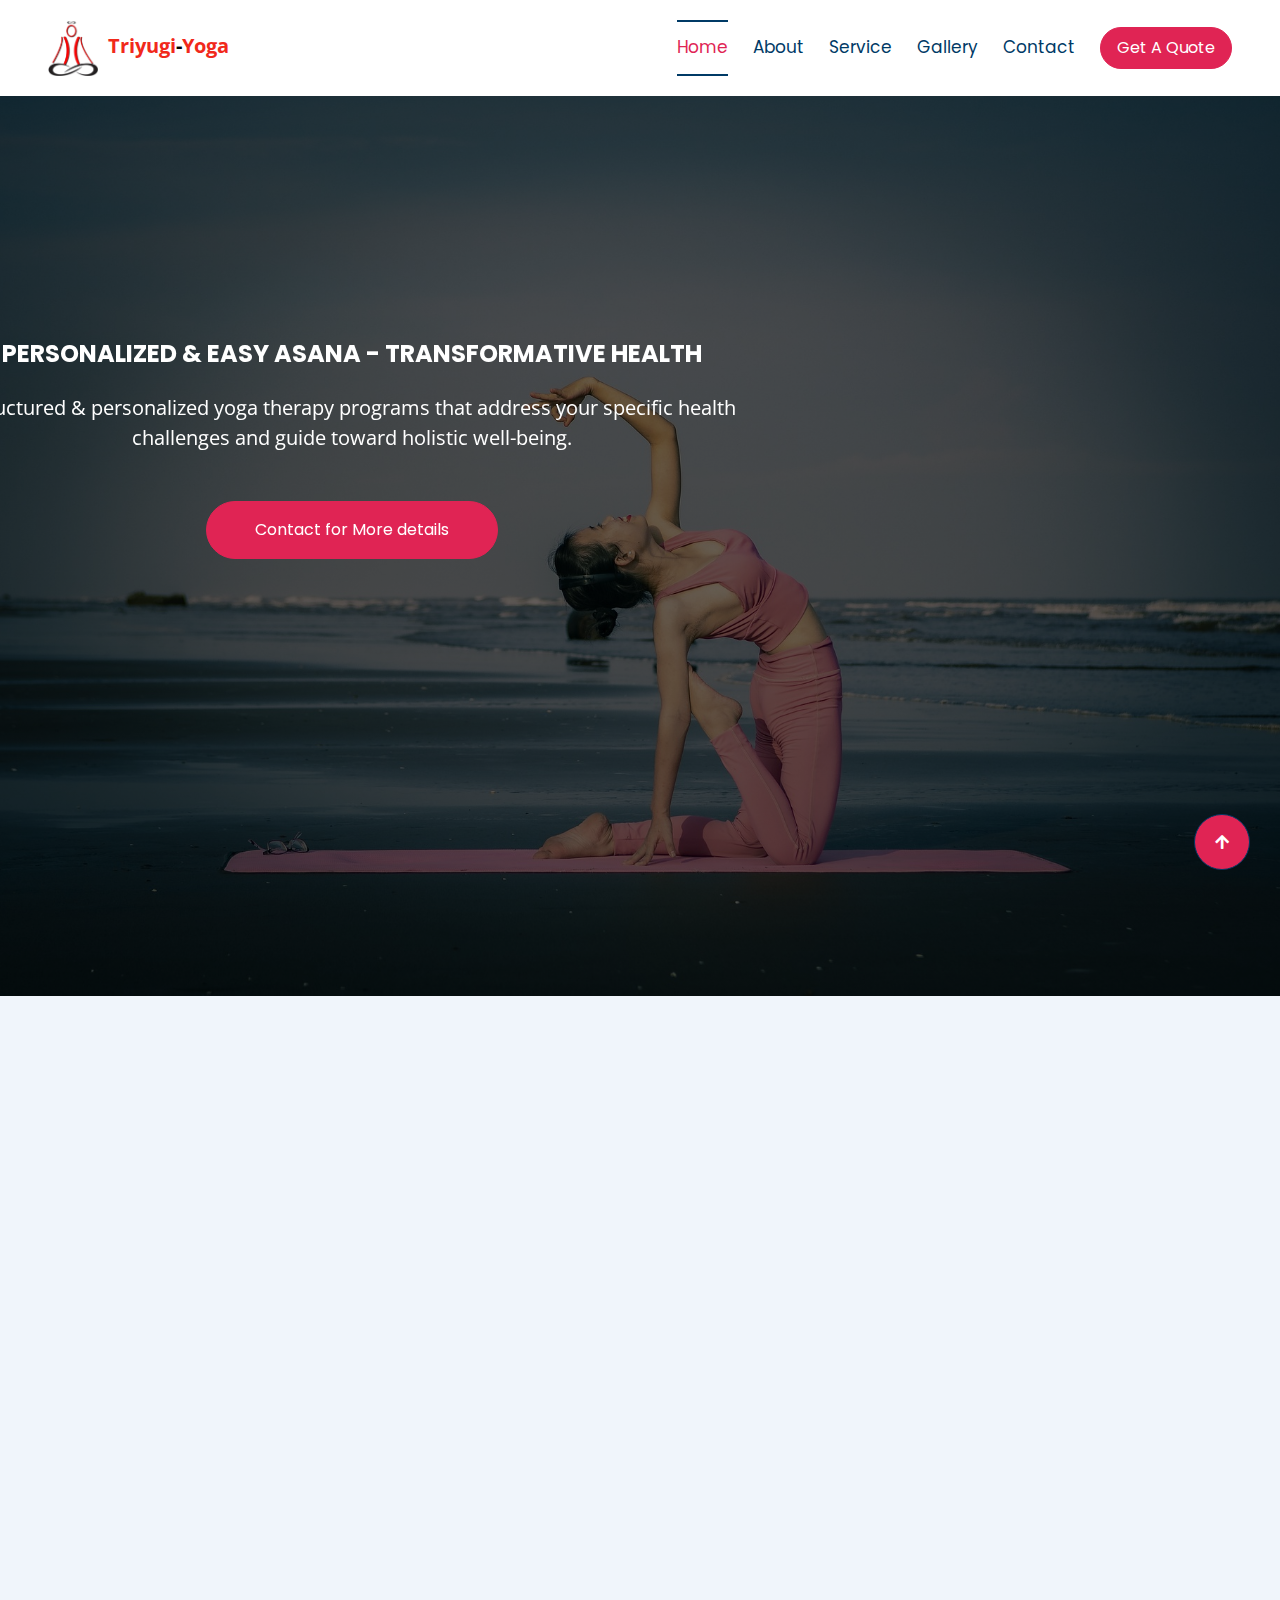
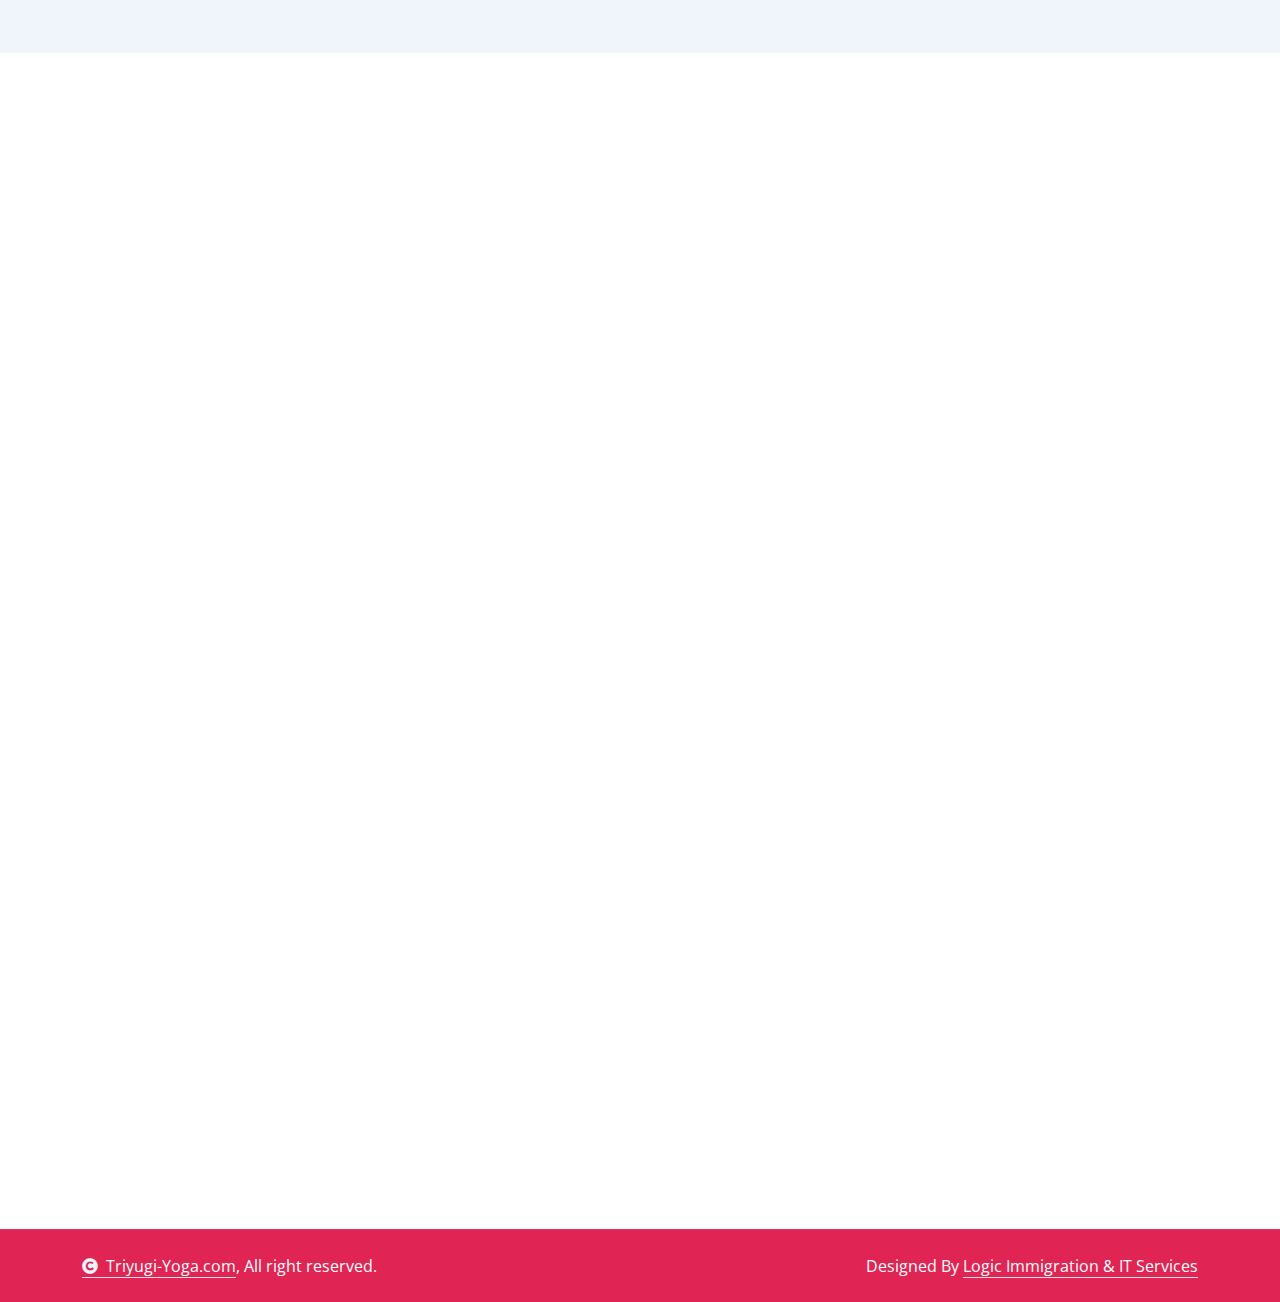
==== index.html @ 93630fbe "update" ====
<!DOCTYPE html>
<html lang="en">

<head>
    <meta charset="utf-8">
    <title>Logic Immigration & IT Services</title>
    <meta content="width=device-width, initial-scale=1.0" name="viewport">
    <meta content="" name="keywords">
    <meta content="" name="description">

    <!-- Fav Icon -->
    <link rel="shortcut icon" href="img/Logic-Logo.ico" type="image/x-icon">

    <!-- Google Web Fonts -->
    <link rel="preconnect" href="https://fonts.googleapis.com">
    <link rel="preconnect" href="https://fonts.gstatic.com" crossorigin>
    <link
        href="https://fonts.googleapis.com/css2?family=Open+Sans:wght@400;500;600;700&family=Poppins:wght@200;300;400;500;600&display=swap"
        rel="stylesheet">

    <!-- Icon Font Stylesheet -->
    <link rel="stylesheet" href="https://use.fontawesome.com/releases/v5.15.4/css/all.css" />
    <link href="https://cdn.jsdelivr.net/npm/bootstrap-icons@1.4.1/font/bootstrap-icons.css" rel="stylesheet">

    <!-- Libraries Stylesheet -->
    <link href="lib/animate/animate.min.css" rel="stylesheet">
    <link href="lib/owlcarousel/assets/owl.carousel.min.css" rel="stylesheet">


    <!-- Customized Bootstrap Stylesheet -->
    <link href="css/bootstrap.min.css" rel="stylesheet">

    <!-- Template Stylesheet -->
    <link href="css/style.css" rel="stylesheet">
    <link href="css/style-2.css" rel="stylesheet">
</head>

<body>

    <!-- Spinner Start -->
    <div id="spinner"
        class="show bg-white position-fixed translate-middle w-100 vh-100 top-50 start-50 d-flex align-items-center justify-content-center">
        <div class="spinner-border text-secondary" style="width: 3rem; height: 3rem;" role="status">
            <span class="sr-only">Loading...</span>
        </div>
    </div>
    <!-- Spinner End -->




    <!-- Navbar & Hero Start -->
    <div class="container-fluid nav-bar p-0">
        <nav class="navbar navbar-expand-lg navbar-light bg-white px-4 px-lg-5 py-3 py-lg-0">

            <a href="index.html" class="navbar-brand p-0 mn-logo-01">
                <img src="img/logo-ty.png" width="50" alt="Logo"><label
                    style="font-weight: bold; padding-left: 10px; color: #f1291b;">Triyugi<span
                        style="color: black;">-</span>Yoga</label>
            </a>

            <!-- Button scroll code -->
            <button class="navbar-toggler" type="button" data-bs-toggle="collapse" data-bs-target="#navbarCollapse"
                style="margin-left: 40%;">
                <span class="fa fa-bars"></span>
            </button>
            <!-- Button scroll code ends -->

            <div class="collapse navbar-collapse" id="navbarCollapse">
                <div class="navbar-nav ms-auto py-0">
                    <a href="index.html" class="nav-item nav-link active">Home</a>
                    <a href="about.html" class="nav-item nav-link">About</a>
                    <a href="service.html" class="nav-item nav-link">Service</a>
                    <a href="service.html" class="nav-item nav-link">Gallery</a>
                    <a href="contact.html" class="nav-item nav-link">Contact</a>
                </div>
                <!-- <button class="btn btn-primary btn-md-square border-secondary mb-3 mb-md-3 mb-lg-0 me-3"
                    data-bs-toggle="modal" data-bs-target="#searchModal"><i class="fas fa-search"></i></button> -->
                <a href=""
                    class="btn btn-primary border-secondary rounded-pill py-2 px-4 px-lg-3 mb-3 mb-md-3 mb-lg-0">Get A
                    Quote</a>
            </div>
        </nav>

    </div>
    <!-- Navbar & Hero End -->


    <!-- Carousel Start -->
    <div class="carousel-header">
        <div id="carouselId" class="carousel slide" data-bs-ride="carousel">
            <!-- <ol class="carousel-indicators">
                <li data-bs-target="#carouselId" data-bs-slide-to="0" class="active"></li>
                <li data-bs-target="#carouselId" data-bs-slide-to="1"></li>
            </ol> -->
            <div class="carousel-inner" role="listbox">
                <div class="carousel-item active">
                    <img src="img/bg-img.jpg" class="img-fluid" alt="Image">
                    <div class="carousel-caption">
                        <div class="text-center p-4 mn-text-center" style="max-width: 900px;">
                            <h4 class="text-white text-uppercase fw-bold mb-3 mb-md-4 wow fadeInUp"
                                data-wow-delay="0.60s">Personalized & Easy Asana - Transformative Health</h4>
                            <!-- <h1 class="display-1 text-capitalize text-white mb-3 mb-md-4 wow fadeInUp"
                                data-wow-delay="0.3s">Immigration Process Starts Here!</h1> -->
                            <p class="text-white mb-2 mb-md-5 fs-5 wow fadeInUp" data-wow-delay="0.5s">Structured &
                                personalized yoga therapy programs that address your specific health challenges and
                                guide toward holistic well-being.
                            </p>
                            

                            <a class="btn btn-primary border-secondary rounded-pill text-white py-3 px-5 wow fadeInUp"
                                data-wow-delay="0.7s" href="#">Contact for More details</a>
                        </div>
                    </div>
                    
                </div>

            </div>
        </div>
    </div>
        <!-- Carousel End -->


        <!-- Modal Search Start paused -->
        <!-- <div class="modal fade" id="searchModal" tabindex="-1" aria-labelledby="exampleModalLabel" aria-hidden="true">
        <div class="modal-dialog modal-fullscreen">
            <div class="modal-content rounded-0">
                <div class="modal-header">
                    <h4 class="modal-title text-secondary mb-0" id="exampleModalLabel">Search by keyword</h4>
                    <button type="button" class="btn-close" data-bs-dismiss="modal" aria-label="Close"></button>
                </div>
                <div class="modal-body d-flex align-items-center">
                    <div class="input-group w-75 mx-auto d-flex">
                        <input type="search" class="form-control p-3" placeholder="keywords"
                            aria-describedby="search-icon-1">
                        <span id="search-icon-1" class="input-group-text p-3"><i class="fa fa-search"></i></span>
                    </div>
                </div>
            </div>
        </div>
    </div> -->
        <!-- Modal Search End -->



        <!-- About Start -->
        <!-- <div class="container-fluid py-5">
        <div class="container py-5">
            <div class="row g-5">
                <div class="col-xl-5 wow fadeInLeft" data-wow-delay="0.1s">
                    <div class="bg-light rounded">
                        <img src="img/about-2.png" class="img-fluid w-100" style="margin-bottom: -7px;" alt="Image">
                        <img src="img/about-3.jpg" class="img-fluid w-100 border-bottom border-5 border-primary"
                            style="border-top-right-radius: 300px; border-top-left-radius: 300px;" alt="Image">
                    </div>
                </div>
                <div class="col-xl-7 wow fadeInRight" data-wow-delay="0.3s">
                    <h5 class="sub-title pe-3">About the company</h5>
                    <h1 class="display-5 mb-4">We’re Trusted Immigration Consultant Agency.</h1>
                    <p class="mb-4">Lorem ipsum dolor sit amet consectetur adipisicing elit. Sunt architecto consectetur
                        iusto perferendis blanditiis assumenda dignissimos, commodi fuga culpa earum explicabo libero
                        sint est mollitia saepe! Sequi asperiores rerum nemo!</p>
                    <div class="row gy-4 align-items-center">
                        <div class="col-12 col-sm-6 d-flex align-items-center">
                            <i class="fas fa-map-marked-alt fa-3x text-secondary"></i>
                            <h5 class="ms-4">Best Immigration Resources</h5>
                        </div>
                        <div class="col-12 col-sm-6 d-flex align-items-center">
                            <i class="fas fa-passport fa-3x text-secondary"></i>
                            <h5 class="ms-4">Return Visas Availabile</h5>
                        </div>
                        <div class="col-4 col-md-3">
                            <div class="bg-light text-center rounded p-3">
                                <div class="mb-2">
                                    <i class="fas fa-ticket-alt fa-4x text-primary"></i>
                                </div>
                                <h1 class="display-5 fw-bold mb-2">34</h1>
                                <p class="text-muted mb-0">Years of Experience</p>
                            </div>
                        </div>
                        <div class="col-8 col-md-9">
                            <div class="mb-5">
                                <p class="text-primary h6 mb-3"><i class="fa fa-check-circle text-secondary me-2"></i>
                                    Offer 100 % Genuine Assistance</p>
                                <p class="text-primary h6 mb-3"><i class="fa fa-check-circle text-secondary me-2"></i>
                                    It’s Faster & Reliable Execution</p>
                                <p class="text-primary h6 mb-3"><i class="fa fa-check-circle text-secondary me-2"></i>
                                    Accurate & Expert Advice</p>
                            </div>
                            <div class="d-flex flex-wrap">
                                <div id="phone-tada" class="d-flex align-items-center justify-content-center me-4">
                                    <a href="" class="position-relative wow tada" data-wow-delay=".9s">
                                        <i class="fa fa-phone-alt text-primary fa-3x"></i>
                                        <div class="position-absolute" style="top: 0; left: 25px;">
                                            <span><i class="fa fa-comment-dots text-secondary"></i></span>
                                        </div>
                                    </a>
                                </div>
                                <div class="d-flex flex-column justify-content-center">
                                    <span class="text-primary">Have any questions?</span>
                                    <span class="text-secondary fw-bold fs-5" style="letter-spacing: 2px;">Free: +0123
                                        456 7890</span>
                                </div>
                            </div>
                        </div>
                    </div>
                </div>
            </div>
        </div>
    </div> -->
        <!-- About End -->


        <!-- Counter Facts Start -->
        <!-- <div class="container-fluid counter-facts py-5">
        <div class="container py-5">
            <div class="row g-4">
                <div class="col-12 col-sm-6 col-md-6 col-xl-3 wow fadeInUp" data-wow-delay="0.1s">
                    <div class="counter">
                        <div class="counter-icon">
                            <i class="fas fa-passport"></i>
                        </div>
                        <div class="counter-content">
                            <h3>Visa Categories</h3>
                            <div class="d-flex align-items-center justify-content-center">
                                <span class="counter-value" data-toggle="counter-up">31</span>
                                <h4 class="text-secondary mb-0" style="font-weight: 600; font-size: 25px;">+</h4>
                            </div>
                        </div>
                    </div>
                </div>
                <div class="col-12 col-sm-6 col-md-6 col-xl-3 wow fadeInUp" data-wow-delay="0.3s">
                    <div class="counter">
                        <div class="counter-icon">
                            <i class="fas fa-users"></i>
                        </div>
                        <div class="counter-content">
                            <h3>Team Members</h3>
                            <div class="d-flex align-items-center justify-content-center">
                                <span class="counter-value" data-toggle="counter-up">377</span>
                                <h4 class="text-secondary mb-0" style="font-weight: 600; font-size: 25px;">+</h4>
                            </div>
                        </div>
                    </div>
                </div>
                <div class="col-12 col-sm-6 col-md-6 col-xl-3 wow fadeInUp" data-wow-delay="0.5s">
                    <div class="counter">
                        <div class="counter-icon">
                            <i class="fas fa-user-check"></i>
                        </div>
                        <div class="counter-content">
                            <h3>Visa Process</h3>
                            <div class="d-flex align-items-center justify-content-center">
                                <span class="counter-value" data-toggle="counter-up">4.9</span>
                                <h4 class="text-secondary mb-0" style="font-weight: 600; font-size: 25px;">K</h4>
                            </div>
                        </div>
                    </div>
                </div>
                <div class="col-12 col-sm-6 col-md-6 col-xl-3 wow fadeInUp" data-wow-delay="0.7s">
                    <div class="counter">
                        <div class="counter-icon">
                            <i class="fas fa-handshake"></i>
                        </div>
                        <div class="counter-content">
                            <h3>Success Rates</h3>
                            <div class="d-flex align-items-center justify-content-center">
                                <span class="counter-value" data-toggle="counter-up">98</span>
                                <h4 class="text-secondary mb-0" style="font-weight: 600; font-size: 25px;">%</h4>
                            </div>
                        </div>
                    </div>
                </div>
            </div>
        </div>
    </div> -->
        <!-- Counter Facts End -->


        <!-- Services Start -->
        <!-- <div class="container-fluid service overflow-hidden pt-5">
        <div class="container py-5">
            <div class="section-title text-center mb-5 wow fadeInUp" data-wow-delay="0.1s">
                <div class="sub-style">
                    <h5 class="sub-title text-primary px-3">Visa Categories</h5>
                </div>
                <h1 class="display-5 mb-4">Enabling Your Immigration Successfully</h1>
                <p class="mb-0">Lorem ipsum dolor sit amet consectetur adipisicing elit. Quaerat deleniti amet at atque
                    sequi quibusdam cumque itaque repudiandae temporibus, eius nam mollitia voluptas maxime veniam
                    necessitatibus saepe in ab? Repellat!</p>
            </div>
            <div class="row g-4">
                <div class="col-lg-6 col-xl-4 wow fadeInUp" data-wow-delay="0.1s">
                    <div class="service-item">
                        <div class="service-inner">
                            <div class="service-img">
                                <img src="img/service-1.jpg" class="img-fluid w-100 rounded" alt="Image">
                            </div>
                            <div class="service-title">
                                <div class="service-title-name">
                                    <div class="bg-primary text-center rounded p-3 mx-5 mb-4">
                                        <a href="#" class="h4 text-white mb-0">Job Visa</a>
                                    </div>
                                    <a class="btn bg-light text-secondary rounded-pill py-3 px-5 mb-4" href="#">Explore
                                        More</a>
                                </div>
                                <div class="service-content pb-4">
                                    <a href="#">
                                        <h4 class="text-white mb-4 py-3">Job Visa</h4>
                                    </a>
                                    <div class="px-4">
                                        <p class="mb-4">Lorem ipsum dolor sit amet consectetur, adipisicing elit.
                                            Mollitia fugit dolores nesciunt adipisci obcaecati veritatis cum, ratione
                                            aspernatur autem velit.</p>
                                        <a class="btn btn-primary border-secondary rounded-pill py-3 px-5"
                                            href="#">Explore More</a>
                                    </div>
                                </div>
                            </div>
                        </div>
                    </div>
                </div>
                <div class="col-lg-6 col-xl-4 wow fadeInUp" data-wow-delay="0.3s">
                    <div class="service-item">
                        <div class="service-inner">
                            <div class="service-img">
                                <img src="img/service-2.jpg" class="img-fluid w-100 rounded" alt="Image">
                            </div>
                            <div class="service-title">
                                <div class="service-title-name">
                                    <div class="bg-primary text-center rounded p-3 mx-5 mb-4">
                                        <a href="#" class="h4 text-white mb-0">Business Visa</a>
                                    </div>
                                    <a class="btn bg-light text-secondary rounded-pill py-3 px-5 mb-4" href="#">Explore
                                        More</a>
                                </div>
                                <div class="service-content pb-4">
                                    <a href="#">
                                        <h4 class="text-white mb-4 py-3">Business Visa</h4>
                                    </a>
                                    <div class="px-4">
                                        <p class="mb-4">Lorem ipsum dolor sit amet consectetur, adipisicing elit.
                                            Mollitia fugit dolores nesciunt adipisci obcaecati veritatis cum, ratione
                                            aspernatur autem velit.</p>
                                        <a class="btn btn-primary border-secondary rounded-pill text-white py-3 px-5"
                                            href="#">Explore More</a>
                                    </div>
                                </div>
                            </div>
                        </div>
                    </div>
                </div>
                <div class="col-lg-6 col-xl-4 wow fadeInUp" data-wow-delay="0.5s">
                    <div class="service-item">
                        <div class="service-inner">
                            <div class="service-img">
                                <img src="img/service-3.jpg" class="img-fluid w-100 rounded" alt="Image">
                            </div>
                            <div class="service-title">
                                <div class="service-title-name">
                                    <div class="bg-primary text-center rounded p-3 mx-5 mb-4">
                                        <a href="#" class="h4 text-white mb-0">Diplometic Visa</a>
                                    </div>
                                    <a class="btn bg-light text-secondary rounded-pill py-3 px-5 mb-4" href="#">Explore
                                        More</a>
                                </div>
                                <div class="service-content pb-4">
                                    <a href="#">
                                        <h4 class="text-white mb-4 py-3">Diplometic Visa</h4>
                                    </a>
                                    <div class="px-4">
                                        <p class="mb-4">Lorem ipsum dolor sit amet consectetur, adipisicing elit.
                                            Mollitia fugit dolores nesciunt adipisci obcaecati veritatis cum, ratione
                                            aspernatur autem velit.</p>
                                        <a class="btn btn-primary border-secondary rounded-pill text-white py-3 px-5"
                                            href="#">Explore More</a>
                                    </div>
                                </div>
                            </div>
                        </div>
                    </div>
                </div>
                <div class="col-lg-6 col-xl-4 wow fadeInUp" data-wow-delay="0.1s">
                    <div class="service-item">
                        <div class="service-inner">
                            <div class="service-img">
                                <img src="img/service-1.jpg" class="img-fluid w-100 rounded" alt="Image">
                            </div>
                            <div class="service-title">
                                <div class="service-title-name">
                                    <div class="bg-primary text-center rounded p-3 mx-5 mb-4">
                                        <a href="#" class="h4 text-white mb-0">Students Visa</a>
                                    </div>
                                    <a class="btn bg-light text-secondary rounded-pill py-3 px-5 mb-4" href="#">Explore
                                        More</a>
                                </div>
                                <div class="service-content pb-4">
                                    <a href="#">
                                        <h4 class="text-white mb-4 py-3">Students Visa</h4>
                                    </a>
                                    <div class="px-4">
                                        <p class="mb-4">Lorem ipsum dolor sit amet consectetur, adipisicing elit.
                                            Mollitia fugit dolores nesciunt adipisci obcaecati veritatis cum, ratione
                                            aspernatur autem velit.</p>
                                        <a class="btn btn-primary border-secondary rounded-pill text-white py-3 px-5"
                                            href="#">Explore More</a>
                                    </div>
                                </div>
                            </div>
                        </div>
                    </div>
                </div>
                <div class="col-lg-6 col-xl-4 wow fadeInUp" data-wow-delay="0.3s">
                    <div class="service-item">
                        <div class="service-inner">
                            <div class="service-img">
                                <img src="img/service-2.jpg" class="img-fluid w-100 rounded" alt="Image">
                            </div>
                            <div class="service-title">
                                <div class="service-title-name">
                                    <div class="bg-primary text-center rounded p-3 mx-5 mb-4">
                                        <a href="#" class="h4 text-white mb-0">Residence Visa</a>
                                    </div>
                                    <a class="btn bg-light text-secondary rounded-pill py-3 px-5 mb-4" href="#">Explore
                                        More</a>
                                </div>
                                <div class="service-content pb-4">
                                    <a href="#">
                                        <h4 class="text-white mb-4 py-3">Residence Visa</h4>
                                    </a>
                                    <div class="px-4">
                                        <p class="mb-4">Lorem ipsum dolor sit amet consectetur, adipisicing elit.
                                            Mollitia fugit dolores nesciunt adipisci obcaecati veritatis cum, ratione
                                            aspernatur autem velit.</p>
                                        <a class="btn btn-primary border-secondary rounded-pill text-white py-3 px-5"
                                            href="#">Explore More</a>
                                    </div>
                                </div>
                            </div>
                        </div>
                    </div>
                </div>
                <div class="col-lg-6 col-xl-4 wow fadeInUp" data-wow-delay="0.5s">
                    <div class="service-item">
                        <div class="service-inner">
                            <div class="service-img">
                                <img src="img/service-3.jpg" class="img-fluid w-100 rounded" alt="Image">
                            </div>
                            <div class="service-title">
                                <div class="service-title-name">
                                    <div class="bg-primary text-center rounded p-3 mx-5 mb-4">
                                        <a href="#" class="h4 text-white mb-0">Tourist Visa</a>
                                    </div>
                                    <a class="btn bg-light text-secondary rounded-pill py-3 px-5 mb-4" href="#">Explore
                                        More</a>
                                </div>
                                <div class="service-content pb-4">
                                    <a href="#">
                                        <h4 class="text-white mb-4 py-3">Tourist Visa</h4>
                                    </a>
                                    <div class="px-4">
                                        <p class="mb-4">Lorem ipsum dolor sit amet consectetur, adipisicing elit.
                                            Mollitia fugit dolores nesciunt adipisci obcaecati veritatis cum, ratione
                                            aspernatur autem velit.</p>
                                        <a class="btn btn-primary border-secondary rounded-pill text-white py-3 px-5"
                                            href="#">Explore More</a>
                                    </div>
                                </div>
                            </div>
                        </div>
                    </div>
                </div>
            </div>
        </div>
    </div> -->
        <!-- Services End -->



        <!-- Features Start -->
        <!-- <div class="container-fluid features overflow-hidden py-5">
        <div class="container">
            <div class="section-title text-center mb-5 wow fadeInUp" data-wow-delay="0.1s">
                <div class="sub-style">
                    <h5 class="sub-title text-primary px-3">Why Choose Us</h5>
                </div>
                <h1 class="display-5 mb-4">Offer Tailor Made Services That Our Client Requires</h1>
                <p class="mb-0">Lorem ipsum dolor sit amet consectetur adipisicing elit. Quaerat deleniti amet at atque
                    sequi quibusdam cumque itaque repudiandae temporibus, eius nam mollitia voluptas maxime veniam
                    necessitatibus saepe in ab? Repellat!</p>
            </div>
            <div class="row g-4 justify-content-center text-center">
                <div class="col-md-6 col-lg-6 col-xl-3 wow fadeInUp" data-wow-delay="0.1s">
                    <div class="feature-item text-center p-4">
                        <div class="feature-icon p-3 mb-4">
                            <i class="fas fa-dollar-sign fa-4x text-primary"></i>
                        </div>
                        <div class="feature-content d-flex flex-column">
                            <h5 class="mb-3">Cost-Effective</h5>
                            <p class="mb-3">Dolor, sit amet consectetur adipisicing elit. Soluta inventore cum
                                accusamus,</p>
                            <a class="btn btn-secondary rounded-pill" href="#">Read More<i
                                    class="fas fa-arrow-right ms-2"></i></a>
                        </div>
                    </div>
                </div>
                <div class="col-md-6 col-lg-6 col-xl-3 wow fadeInUp" data-wow-delay="0.3s">
                    <div class="feature-item text-center p-4">
                        <div class="feature-icon p-3 mb-4">
                            <i class="fab fa-cc-visa fa-4x text-primary"></i>
                        </div>
                        <div class="feature-content d-flex flex-column">
                            <h5 class="mb-3">Visa Assistance</h5>
                            <p class="mb-3">Dolor, sit amet consectetur adipisicing elit. Soluta inventore cum
                                accusamus,</p>
                            <a class="btn btn-secondary rounded-pill" href="#">Read More<i
                                    class="fas fa-arrow-right ms-2"></i></a>
                        </div>
                    </div>
                </div>
                <div class="col-md-6 col-lg-6 col-xl-3 wow fadeInUp" data-wow-delay="0.5s">
                    <div class="feature-item text-center p-4">
                        <div class="feature-icon p-3 mb-4">
                            <i class="fas fa-atlas fa-4x text-primary"></i>
                        </div>
                        <div class="feature-content d-flex flex-column">
                            <h5 class="mb-3">Faster Processing</h5>
                            <p class="mb-3">Dolor, sit amet consectetur adipisicing elit. Soluta inventore cum
                                accusamus,</p>
                            <a class="btn btn-secondary rounded-pill" href="#">Read More<i
                                    class="fas fa-arrow-right ms-2"></i></a>
                        </div>
                    </div>
                </div>
                <div class="col-md-6 col-lg-6 col-xl-3 wow fadeInUp" data-wow-delay="0.7s">
                    <div class="feature-item text-center p-4">
                        <div class="feature-icon p-3 mb-4">
                            <i class="fas fa-users fa-4x text-primary"></i>
                        </div>
                        <div class="feature-content d-flex flex-column">
                            <h5 class="mb-3">Direct Interviews</h5>
                            <p class="mb-3">Dolor, sit amet consectetur adipisicing elit. Soluta inventore cum
                                accusamus,</p>
                            <a class="btn btn-secondary rounded-pill" href="#">Read More<i
                                    class="fas fa-arrow-right ms-2"></i></a>
                        </div>
                    </div>
                </div>
                <div class="col-12">
                    <a class="btn btn-primary border-secondary rounded-pill py-3 px-5 wow fadeInUp"
                        data-wow-delay="0.1s" href="#">More Features</a>
                </div>
            </div>
        </div>
    </div> -->
        <!-- Features End -->



        <!-- Countries We Offer Start -->
        <!-- <div class="container-fluid country overflow-hidden py-5">
        <div class="container">
            <div class="section-title text-center wow fadeInUp" data-wow-delay="0.1s" style="margin-bottom: 70px;">
                <div class="sub-style">
                    <h5 class="sub-title text-primary px-3">COUNTRIES WE OFFER</h5>
                </div>
                <h1 class="display-5 mb-4">Immigration & visa services following Countries</h1>
                <p class="mb-0">Lorem ipsum dolor sit amet consectetur adipisicing elit. Quaerat deleniti amet at atque
                    sequi quibusdam cumque itaque repudiandae temporibus, eius nam mollitia voluptas maxime veniam
                    necessitatibus saepe in ab? Repellat!</p>
            </div>
            <div class="row g-4 text-center">
                <div class="col-lg-6 col-xl-3 mb-5 mb-xl-0 wow fadeInUp" data-wow-delay="0.1s">
                    <div class="country-item">
                        <div class="rounded overflow-hidden">
                            <img src="img/country-1.jpg" class="img-fluid w-100 rounded" alt="Image">
                        </div>
                        <div class="country-flag">
                            <img src="img/brazil.jpg" class="img-fluid rounded-circle" alt="Image">
                        </div>
                        <div class="country-name">
                            <a href="#" class="text-white fs-4">Brazil</a>
                        </div>
                    </div>
                </div>
                <div class="col-lg-6 col-xl-3 mb-5 mb-xl-0 wow fadeInUp" data-wow-delay="0.3s">
                    <div class="country-item">
                        <div class="rounded overflow-hidden">
                            <img src="img/country-2.jpg" class="img-fluid w-100 rounded" alt="Image">
                        </div>
                        <div class="country-flag">
                            <img src="img/india.jpg" class="img-fluid rounded-circle" alt="Image">
                        </div>
                        <div class="country-name">
                            <a href="#" class="text-white fs-4">india</a>
                        </div>
                    </div>
                </div>
                <div class="col-lg-6 col-xl-3 mb-5 mb-xl-0 wow fadeInUp" data-wow-delay="0.5s">
                    <div class="country-item">
                        <div class="rounded overflow-hidden">
                            <img src="img/country-3.jpg" class="img-fluid w-100 rounded" alt="Image">
                        </div>
                        <div class="country-flag">
                            <img src="img/usa.jpg" class="img-fluid rounded-circle" alt="Image">
                        </div>
                        <div class="country-name">
                            <a href="#" class="text-white fs-4">New York</a>
                        </div>
                    </div>
                </div>
                <div class="col-lg-6 col-xl-3 mb-5 mb-xl-0 wow fadeInUp" data-wow-delay="0.7s">
                    <div class="country-item">
                        <div class="rounded overflow-hidden">
                            <img src="img/country-4.jpg" class="img-fluid w-100 rounded" alt="Image">
                        </div>
                        <div class="country-flag">
                            <img src="img/italy.jpg" class="img-fluid rounded-circle" alt="Image">
                        </div>
                        <div class="country-name">
                            <a href="#" class="text-white fs-4">Italy</a>
                        </div>
                    </div>
                </div>
                <div class="col-12">
                    <a class="btn btn-primary border-secondary rounded-pill py-3 px-5 wow fadeInUp"
                        data-wow-delay="0.1s" href="#">More Countries</a>
                </div>
            </div>
        </div>
    </div> -->
        <!-- Countries We Offer End -->


        <!-- Testimonial Start -->
        <!-- <div class="container-fluid testimonial overflow-hidden pb-5">
        <div class="container py-5">
            <div class="section-title text-center mb-5 wow fadeInUp" data-wow-delay="0.1s">
                <div class="sub-style">
                    <h5 class="sub-title text-primary px-3">OUR CLIENTS RIVIEWS</h5>
                </div>
                <h1 class="display-5 mb-4">What Our Clients Say</h1>
                <p class="mb-0">Lorem ipsum dolor sit amet consectetur adipisicing elit. Quaerat deleniti amet at atque
                    sequi quibusdam cumque itaque repudiandae temporibus, eius nam mollitia voluptas maxime veniam
                    necessitatibus saepe in ab? Repellat!</p>
            </div>
            <div class="owl-carousel testimonial-carousel wow zoomInDown" data-wow-delay="0.2s">
                <div class="testimonial-item">
                    <div class="testimonial-content p-4 mb-5">
                        <p class="fs-5 mb-0">Lorem ipsum dolor sit amet, consectetur adipiscing elit, sed do eiusmod
                            tempor incididunt ut labore et dolore magna aliqua. Ut enim ad minim veniam, quis nostrud
                            exercitati eiusmod tempor incididunt.
                        </p>
                        <div class="d-flex justify-content-end">
                            <i class="fas fa-star text-secondary"></i>
                            <i class="fas fa-star text-secondary"></i>
                            <i class="fas fa-star text-secondary"></i>
                            <i class="fas fa-star text-secondary"></i>
                            <i class="fas fa-star text-secondary"></i>
                        </div>
                    </div>
                    <div class="d-flex">
                        <div class="rounded-circle me-4" style="width: 100px; height: 100px;">
                            <img class="img-fluid rounded-circle" src="img/testimonial-1.jpg" alt="img">
                        </div>
                        <div class="my-auto">
                            <h5>Person Name</h5>
                            <p class="mb-0">Profession</p>
                        </div>
                    </div>
                </div>
                <div class="testimonial-item">
                    <div class="testimonial-content p-4 mb-5">
                        <p class="fs-5 mb-0">Lorem ipsum dolor sit amet, consectetur adipiscing elit, sed do eiusmod
                            tempor incididunt ut labore et dolore magna aliqua. Ut enim ad minim veniam, quis nostrud
                            exercitati eiusmod tempor incididunt.
                        </p>
                        <div class="d-flex justify-content-end">
                            <i class="fas fa-star text-secondary"></i>
                            <i class="fas fa-star text-secondary"></i>
                            <i class="fas fa-star text-secondary"></i>
                            <i class="fas fa-star text-secondary"></i>
                            <i class="fas fa-star text-secondary"></i>
                        </div>
                    </div>
                    <div class="d-flex">
                        <div class="rounded-circle me-4" style="width: 100px; height: 100px;">
                            <img class="img-fluid rounded-circle" src="img/testimonial-2.jpg" alt="img">
                        </div>
                        <div class="my-auto">
                            <h5>Person Name</h5>
                            <p class="mb-0">Profession</p>
                        </div>
                    </div>
                </div>
                <div class="testimonial-item">
                    <div class="testimonial-content p-4 mb-5">
                        <p class="fs-5 mb-0">Lorem ipsum dolor sit amet, consectetur adipiscing elit, sed do eiusmod
                            tempor incididunt ut labore et dolore magna aliqua. Ut enim ad minim veniam, quis nostrud
                            exercitati eiusmod tempor incididunt.
                        </p>
                        <div class="d-flex justify-content-end">
                            <i class="fas fa-star text-secondary"></i>
                            <i class="fas fa-star text-secondary"></i>
                            <i class="fas fa-star text-secondary"></i>
                            <i class="fas fa-star text-secondary"></i>
                            <i class="fas fa-star text-secondary"></i>
                        </div>
                    </div>
                    <div class="d-flex">
                        <div class="rounded-circle me-4" style="width: 100px; height: 100px;">
                            <img class="img-fluid rounded-circle" src="img/testimonial-3.jpg" alt="img">
                        </div>
                        <div class="my-auto">
                            <h5>Person Name</h5>
                            <p class="mb-0">Profession</p>
                        </div>
                    </div>
                </div>
            </div>
        </div>
    </div> -->
        <!-- Testimonial End -->



        <!-- Training Start **more details and works to be done**-->
        <div class="container-fluid training overflow-hidden bg-light py-5">
        <div class="container py-5">
            <div class="section-title text-center mb-5 wow fadeInUp" data-wow-delay="0.1s">
                <div class="sub-style">
                    <h5 class="sub-title text-primary px-3">CHECK OUR TRAINING</h5>
                </div>
                <h1 class="display-5 mb-4">Best Training with Triyugi-Yoga</h1>
                <p class="mb-0">Lorem ipsum dolor sit amet consectetur adipisicing elit. Quaerat deleniti amet at atque
                    sequi quibusdam cumque itaque repudiandae temporibus, eius nam mollitia voluptas maxime veniam
                    necessitatibus saepe in ab? Repellat!</p>
            </div>
            <div class="row g-4">
                <div class="col-lg-6 col-lg-6 col-xl-3 wow fadeInUp" data-wow-delay="0.1s">
                    <div class="training-item">
                        <div class="training-inner">
                            <img src="img/blog-5.jpg" class="img-fluid w-100 rounded" alt="Image">
                            <div class="training-title-name">
                                <a href="#" class="h4 text-white mb-0">Yoga For</a>
                                <a href="#" class="h4 text-white mb-0">Dibatese</a>
                            </div>
                        </div>
                     <!-- <div class="training-content bg-secondary rounded-bottom p-4">
                            <a href="#">
                                <h4 class="text-white">IELTS Coaching</h4>
                            </a>
                            <p class="text-white-50">Lorem ipsum dolor sit amet consectetur adipisicing elit. Autem,
                                veritatis.</p>
                            <a class="btn btn-secondary rounded-pill text-white p-0" href="#">Read More <i
                                    class="fa fa-arrow-right"></i></a>
                        </div> -->
                    </div>
                </div>
                <div class="col-lg-6 col-lg-6 col-xl-3 wow fadeInUp" data-wow-delay="0.1s">
                    <div class="training-item">
                        <div class="training-inner">
                            <img src="img/blog-5.jpg" class="img-fluid w-100 rounded" alt="Image">
                            <div class="training-title-name">
                                <a href="#" class="h4 text-white mb-0">Yoga For</a>
                                <a href="#" class="h4 text-white mb-0">Thyroid</a>
                            </div>
                        </div>
                     <!-- <div class="training-content bg-secondary rounded-bottom p-4">
                            <a href="#">
                                <h4 class="text-white">IELTS Coaching</h4>
                            </a>
                            <p class="text-white-50">Lorem ipsum dolor sit amet consectetur adipisicing elit. Autem,
                                veritatis.</p>
                            <a class="btn btn-secondary rounded-pill text-white p-0" href="#">Read More <i
                                    class="fa fa-arrow-right"></i></a>
                        </div> -->
                    </div>
                </div>
                <div class="col-lg-6 col-lg-6 col-xl-3 wow fadeInUp" data-wow-delay="0.1s">
                    <div class="training-item">
                        <div class="training-inner">
                            <img src="img/blog-5.jpg" class="img-fluid w-100 rounded" alt="Image">
                            <div class="training-title-name">
                                <a href="#" class="h4 text-white mb-0">Yoga For</a>
                                <a href="#" class="h4 text-white mb-0">Cholestrol</a>
                            </div>
                        </div>
                     <!-- <div class="training-content bg-secondary rounded-bottom p-4">
                            <a href="#">
                                <h4 class="text-white">IELTS Coaching</h4>
                            </a>
                            <p class="text-white-50">Lorem ipsum dolor sit amet consectetur adipisicing elit. Autem,
                                veritatis.</p>
                            <a class="btn btn-secondary rounded-pill text-white p-0" href="#">Read More <i
                                    class="fa fa-arrow-right"></i></a>
                        </div> -->
                    </div>
                </div>
                <div class="col-lg-6 col-lg-6 col-xl-3 wow fadeInUp" data-wow-delay="0.1s">
                    <div class="training-item">
                        <div class="training-inner">
                            <img src="img/blog-5.jpg" class="img-fluid w-100 rounded" alt="Image">
                            <div class="training-title-name">
                                <a href="#" class="h4 text-white mb-0">Yoga For</a>
                                <a href="#" class="h4 text-white mb-0">Stress</a>
                            </div>
                        </div>
                     <!-- <div class="training-content bg-secondary rounded-bottom p-4">
                            <a href="#">
                                <h4 class="text-white">IELTS Coaching</h4>
                            </a>
                            <p class="text-white-50">Lorem ipsum dolor sit amet consectetur adipisicing elit. Autem,
                                veritatis.</p>
                            <a class="btn btn-secondary rounded-pill text-white p-0" href="#">Read More <i
                                    class="fa fa-arrow-right"></i></a>
                        </div> -->
                    </div>
                </div>
                
                <!-- <div class="col-lg-6 col-lg-6 col-xl-3 wow fadeInUp" data-wow-delay="0.3s">
                    <div class="training-item">
                        <div class="training-inner">
                            <img src="img/training-2.jpg" class="img-fluid w-100 rounded" alt="Image">
                            <div class="training-title-name">
                                <a href="#" class="h4 text-white mb-0">TOEFL</a>
                                <a href="#" class="h4 text-white mb-0">Coaching</a>
                            </div>
                        </div>
                        <div class="training-content bg-secondary rounded-bottom p-4">
                            <a href="#">
                                <h4 class="text-white">TOEFL Coaching</h4>
                            </a>
                            <p class="text-white-50">Lorem ipsum dolor sit amet consectetur adipisicing elit. Autem,
                                veritatis.</p>
                            <a class="btn btn-secondary rounded-pill text-white p-0" href="#">Read More <i
                                    class="fa fa-arrow-right"></i></a>
                        </div>
                    </div>
                </div>
                <div class="col-lg-6 col-lg-6 col-xl-3 wow fadeInUp" data-wow-delay="0.5s">
                    <div class="training-item">
                        <div class="training-inner">
                            <img src="img/training-3.jpg" class="img-fluid w-100 rounded" alt="Image">
                            <div class="training-title-name">
                                <a href="#" class="h4 text-white mb-0">PTE</a>
                                <a href="#" class="h4 text-white mb-0">Coaching</a>
                            </div>
                        </div>
                        <div class="training-content bg-secondary rounded-bottom p-4">
                            <a href="#">
                                <h4 class="text-white">PTE Coaching</h4>
                            </a>
                            <p class="text-white-50">Lorem ipsum dolor sit amet consectetur adipisicing elit. Autem,
                                veritatis.</p>
                            <a class="btn btn-secondary rounded-pill text-white p-0" href="#">Read More <i
                                    class="fa fa-arrow-right"></i></a>
                        </div>
                    </div>
                </div>
                <div class="col-lg-6 col-lg-6 col-xl-3 wow fadeInUp" data-wow-delay="0.7s">
                    <div class="training-item">
                        <div class="training-inner">
                            <img src="img/training-4.jpg" class="img-fluid w-100 rounded" alt="Image">
                            <div class="training-title-name">
                                <a href="#" class="h4 text-white mb-0">OET</a>
                                <a href="#" class="h4 text-white mb-0">Coaching</a>
                            </div>
                        </div>
                        <div class="training-content bg-secondary rounded-bottom p-4">
                            <a href="#">
                                <h4 class="text-white">OET Coaching</h4>
                            </a>
                            <p class="text-white-50">Lorem ipsum dolor sit amet consectetur adipisicing elit. Autem,
                                veritatis.</p>
                            <a class="btn btn-secondary rounded-pill text-white p-0" href="#">Read More <i
                                    class="fa fa-arrow-right"></i></a>
                        </div>
                    </div>
                </div> -->
                <div class="col-12 text-center">
                    <a class="btn btn-primary border-secondary rounded-pill py-3 px-5 wow fadeInUp"
                        data-wow-delay="0.1s" href="#">View More</a>
                </div>
            </div>
        </div>
    </div>
        <!-- Training End -->


        <!-- Contact Start -->
        <div class="container-fluid contact overflow-hidden pb-5">
            <div class="container py-5">
                <div class="office pt-5">
                    <div class="section-title text-center mb-5 wow fadeInUp" data-wow-delay="0.1s">
                        <div class="sub-style">
                            <h5 class="sub-title text-primary px-3">Contact</h5>
                        </div>
                        <h1 class="display-5 mb-4">Mukesh Kumar</h1>
                        <p class="mb-0">For any kind of query and consultation regarding yoga you can directly contact
                            me.</p>
                    </div>
                    <div class="row g-4 justify-content-center">

                        <div class="col-md-6 col-lg-6 col-xl-3 wow fadeInUp" data-wow-delay="0.7s">
                            <div class="office-item p-4">
                                <div class="office-img mb-4">
                                    <img src="img/y1.jpg" class="img-fluid w-100 rounded" alt="">
                                </div>
                                <div class="office-content d-flex flex-column">
                                    <h4 class="mb-2">Mukesh Kumar</h4>
                                    <a href="#" class="text-secondary fs-5 mb-2">+123.45.67890</a>
                                    <a href="#" class="text-muted fs-5 mb-2">contact@triyugi-yoga.com</a>
                                    <p class="mb-0">Raipur, Chhattisgarh, India</p>
                                </div>
                            </div>
                        </div>
                    </div>
                </div>
            </div>
        </div>
        <!-- Contact End -->


        <!-- Footer Start -->
        <div class="container-fluid footer py-5 wow fadeIn" data-wow-delay="0.2s">
            <div class="container py-5">
                <div class="row g-5">
                    <div class="col-md-6 col-lg-6 col-xl-3">
                        <div class="footer-item d-flex flex-column">
                            <h4 class="text-secondary mb-4">Contact Info</h4>
                            <a href=""><i class="fa fa-map-marker-alt me-2"></i> 123 Street, New York, USA</a>
                            <a href=""><i class="fas fa-envelope me-2"></i> info@example.com</a>
                            <a href=""><i class="fas fa-phone me-2"></i> +012 345 67890</a>
                            <a href="" class="mb-3"><i class="fas fa-print me-2"></i> +012 345 67890</a>
                            <div class="d-flex align-items-center">
                                <i class="fas fa-share fa-2x text-secondary me-2"></i>
                                <a class="btn mx-1" href=""><i class="fab fa-facebook-f"></i></a>
                                <a class="btn mx-1" href=""><i class="fab fa-twitter"></i></a>
                                <a class="btn mx-1" href=""><i class="fab fa-instagram"></i></a>
                                <a class="btn mx-1" href=""><i class="fab fa-linkedin-in"></i></a>
                            </div>
                        </div>
                    </div>
                    <div class="col-md-6 col-lg-6 col-xl-3">
                        <div class="footer-item d-flex flex-column">
                            <h4 class="text-secondary mb-4">Opening Time</h4>
                            <div class="mb-3">
                                <h6 class="text-muted mb-0">Mon - Friday:</h6>
                                <p class="text-white mb-0">09.00 am to 07.00 pm</p>
                            </div>
                            <div class="mb-3">
                                <h6 class="text-muted mb-0">Satday:</h6>
                                <p class="text-white mb-0">10.00 am to 05.00 pm</p>
                            </div>
                            <div class="mb-3">
                                <h6 class="text-muted mb-0">Vacation:</h6>
                                <p class="text-white mb-0">All Sunday is our vacation</p>
                            </div>
                        </div>
                    </div>
                    <!-- <div class="col-md-6 col-lg-6 col-xl-3">
                        <div class="footer-item d-flex flex-column">
                            <h4 class="text-secondary mb-4">Our Services</h4>
                            <a href="#" class=""><i class="fas fa-angle-right me-2"></i> Business</a>
                            <a href="#" class=""><i class="fas fa-angle-right me-2"></i> Evaluation</a>
                            <a href="#" class=""><i class="fas fa-angle-right me-2"></i> Migrate</a>
                            <a href="#" class=""><i class="fas fa-angle-right me-2"></i> Study</a>
                            <a href="#" class=""><i class="fas fa-angle-right me-2"></i> Counselling</a>
                            <a href="#" class=""><i class="fas fa-angle-right me-2"></i> Work / Career</a>
                        </div>
                    </div> -->
                    <div class="col-md-6 col-lg-6 col-xl-3">
                        <div class="footer-item">
                            <h4 class="text-secondary mb-4">Newsletter</h4>
                            <p class="text-white mb-3">Dolor amet sit justo amet elitr clita ipsum elitr est.Lorem ipsum
                                dolor sit amet, consectetur adipiscing elit.</p>
                            <!-- <div class="position-relative mx-auto rounded-pill">
                                <input class="form-control border-0 rounded-pill w-100 py-3 ps-4 pe-5" type="text"
                                    placeholder="Enter your email">
                                <button type="button"
                                    class="btn btn-primary rounded-pill position-absolute top-0 end-0 py-2 mt-2 me-2">SignUp</button>
                            </div> -->
                        </div>
                    </div>
                </div>
            </div>
        </div>
        <!-- Footer End -->


        <!-- Copyright Start -->
       <div class="container-fluid copyright py-4">
        <div class="container">
            <div class="row g-4 align-items-center">
                <div class="col-md-6 text-center text-md-start mb-md-0">
                    <span class="text-white"><a href="#" class="border-bottom text-white"><i
                                class="fas fa-copyright text-light me-2"></i>Triyugi-Yoga.com</a>, All right
                        reserved.</span>
                </div>
                <div class="col-md-6 text-center text-md-end text-white">
                    <!--/*** This template is free as long as you keep the below author’s credit link/attribution link/backlink. ***/-->
                    <!--/*** If you'd like to use the template without the below author’s credit link/attribution link/backlink, ***/-->
                    <!--/*** you can purchase the Credit Removal License from "https://htmlcodex.com/credit-removal". ***/-->
                    Designed By <a class="border-bottom text-white" href="https://htmlcodex.com">Logic Immigration & IT Services</a>
                </div>
            </div>
        </div>
    </div>
    <!-- Copyright End -->


        <!-- Back to Top -->
        <a href="#" class="btn btn-primary btn-lg-square back-to-top"><i class="fa fa-arrow-up"></i></a>


        <!-- JavaScript Libraries -->
        <script src="https://ajax.googleapis.com/ajax/libs/jquery/3.6.4/jquery.min.js"></script>
        <script src="https://cdn.jsdelivr.net/npm/bootstrap@5.0.0/dist/js/bootstrap.bundle.min.js"></script>
        <script src="lib/wow/wow.min.js"></script>
        <script src="lib/easing/easing.min.js"></script>
        <script src="lib/waypoints/waypoints.min.js"></script>
        <script src="lib/counterup/counterup.min.js"></script>
        <script src="lib/owlcarousel/owl.carousel.min.js"></script>


        <!-- Template Javascript -->
        <script src="js/main.js"></script>
</body>

</html>
---- css/style.css ----
/*** Spinner Start ***/
/*** Spinner ***/
#spinner {
    opacity: 0;
    visibility: hidden;
    transition: opacity .5s ease-out, visibility 0s linear .5s;
    z-index: 99999;
}

#spinner.show {
    transition: opacity .5s ease-out, visibility 0s linear 0s;
    visibility: visible;
    opacity: 1;
}
/*** Spinner End ***/

.back-to-top {
    position: fixed;
    right: 30px;
    bottom: 30px;
    display: flex;
    width: 45px;
    height: 45px;
    align-items: center;
    justify-content: center;
    transition: 0.5s;
    z-index: 99;
}

/*** Button Start ***/
.btn {
    font-weight: 600;
    transition: .5s;
}

.btn-square {
    width: 32px;
    height: 32px;
}

.btn-sm-square {
    width: 34px;
    height: 34px;
}

.btn-md-square {
    width: 44px;
    height: 44px;
}

.btn-lg-square {
    width: 56px;
    height: 56px;
}

.btn-square,
.btn-sm-square,
.btn-md-square,
.btn-lg-square {
    padding: 0;
    display: flex;
    align-items: center;
    justify-content: center;
    font-weight: normal;
    border-radius: 50%;
}

.btn.btn-primary {
    background: var(--bs-secondary) !important;
    color: var(--bs-white) !important;
    font-family: 'Poppins', sans-serif;
    font-weight: 400;
    transition: 0.5s;
}

.btn.btn.btn-primary:hover {
    background: var(--bs-primary) !important;
    color: var(--bs-secondary);
    border: 1px solid var(--bs-secondary);
}

.btn.btn-secondary {
    background: transparent;
    color: var(--bs-secondary);
    font-family: 'Poppins', sans-serif;
    font-weight: 400;
    border: none;
    transition: 0.5s;
}

.btn.btn-secondary:hover {
    color: var(--bs-primary) !important;
}


/*** Section Title Start ***/
.section-title {
    max-width: 900px;
    text-align: center;
    margin: 0 auto;
}

.section-title .sub-style {
    position: relative;
    display: inline-block;
    text-transform: uppercase;
    color: var(--bs-primary);
}

.section-title .sub-style::before {
    content: "";
    width: 100px;
    position: absolute;
    bottom: 50%;
    left: 0;
    transform: translateY(-50%);
    margin-bottom: -6px;
    margin-left: -100px;
    border: 1px solid var(--bs-secondary) !important;
}

.section-title .sub-style::after {
    content: "";
    width: 50px;
    position: absolute;
    top: 50%;
    left: 0;
    transform: translateY(-50%);
    margin-top: -8px;
    margin-left: -50px;
    border: 1px solid var(--bs-primary) !important;
}

.sub-title {
    position: relative;
    display: inline-block;
    text-transform: uppercase;
    color: var(--bs-primary);
}

.sub-title::before {
    content: "";
    width: 100px;
    position: absolute;
    bottom: 50%;
    right: 0;
    transform: translateY(-50%);
    margin-bottom: -8px;
    margin-right: -100px;
    border: 1px solid var(--bs-secondary) !important;
}

.sub-title::after {
    content: "";
    width: 50px;
    position: absolute;
    top: 50%;
    right: 0;
    transform: translateY(-50%);
    margin-top: -6px;
    margin-right: -50px;
    border: 1px solid var(--bs-primary) !important;
}


/*** Topbar Start ***/
.fixed-top .container {
    transition: 0.5s;
}

.topbar {
    padding: 2px 10px 2px 20px;
    background: var(--bs-primary) !important;
}

.topbar a,
.topbar a i {
    transition: 0.5s;
}

.topbar a:hover,
.topbar a i:hover {
    color: var(--bs-secondary) !important;
}


@media (max-width: 768px) {
    .topbar {
        display: none;    
    }
}
/*** Topbar End ***/


/*** Navbar ***/
.navbar-light .navbar-nav .nav-link {
    font-family: 'Poppins', sans-serif;
    position: relative;
    margin-right: 25px;
    padding: 35px 0;
    color: var(--bs-primary) !important;
    font-size: 17px;
    font-weight: 400;
    outline: none;
    transition: .5s;
}

.sticky-top .navbar-light .navbar-nav .nav-link {
    padding: 20px 0;
    color: var(--bs-primary) !important;
}

.navbar-light .navbar-nav .nav-link:hover,
.navbar-light .navbar-nav .nav-link.active {
    color: var(--bs-secondary) !important;
}

.navbar-light .navbar-brand img {
    max-height: 60px;
    transition: .5s;
}

.sticky-top .navbar-light .navbar-brand img {
    max-height: 45px;
}

.navbar .dropdown-toggle::after {
    border: none;
    content: "\f107";
    font-family: "Font Awesome 5 Free";
    font-weight: 600;
    vertical-align: middle;
}

@media (min-width: 1200px) {
    .navbar .nav-item .dropdown-menu {
        display: block;
        visibility: hidden;
        top: 100%;
        transform: rotateX(-75deg);
        transform-origin: 0% 0%;
        border: 0;
        border-radius: 10px;
        transition: .5s;
        opacity: 0;
    }
}

.dropdown .dropdown-menu a:hover {
    background: var(--bs-primary);
    color: var(--bs-secondary);
}

.navbar .nav-item:hover .dropdown-menu {
    transform: rotateX(0deg);
    visibility: visible;
    background: var(--bs-light) !important;
    transition: .5s;
    opacity: 1;
}

@media (max-width: 991.98px) {
    .sticky-top {
        position: relative;
        background: var(--bs-white);
    }

    .navbar.navbar-expand-lg .navbar-toggler {
        padding: 10px 20px;
        border: 1px solid var(--bs-primary) !important;
        color: var(--bs-primary);
    }

    .navbar-light .navbar-collapse {
        margin-top: 15px;
        border-top: 1px solid #DDDDDD;
    }

    .navbar-light .navbar-nav .nav-link,
    .sticky-top .navbar-light .navbar-nav .nav-link {
        padding: 10px 0;
        margin-left: 0;
        color: var(--bs-dark) !important;
    }

    .navbar-light .navbar-brand img {
        max-height: 45px;
    }
}

@media (min-width: 991.98px) {
    .sticky-top .navbar-light {
        background: var(--bs-light) !important;
    }

    /*** Top and Bottom borders go out ***/
    .navbar-light .navbar-nav .nav-link:after,
    .navbar-light .navbar-nav .nav-link::before {
        position: absolute;
        content: "";
        top: 30px;
        bottom: 30px;
        left: 0px;
        width: 100%;
        height: 2px;
        background: var(--bs-primary);
        opacity: 0;
        transition: all 0.5s;
    }

    .navbar-light .navbar-nav .nav-link:before {
        bottom: auto;
    }

    .navbar-light .navbar-nav .nav-link:after {
        top: auto;
    }

    .navbar-light .navbar-nav .nav-link:hover:before,
    .navbar-light .navbar-nav .nav-link.active:before {
        top: 20px;
        opacity: 1;
    }

    .navbar-light .navbar-nav .nav-link:hover::after,
    .navbar-light .navbar-nav .nav-link.active::after {
        bottom: 20px;
        opacity: 1;
    }
}

#searchModal .modal-content {
    background: rgba(240, 245, 251, 0.5);
}
/*** Navbar End ***/


/*** Single Page Hero Header Start ***/
.bg-breadcrumb {
    background: linear-gradient(rgba(53, 3, 3, 0.699), rgba(198, 195, 236, 0.836));
    background-position: center center;
    background-repeat: no-repeat;
    background-attachment: initial;
    background-size: cover;
    padding: 100px 0 60px 0;
}
/*** Single Page Hero Header End ***/


/*** Carousel Hero Header Start ***/
.carousel-header .carousel-control-prev .carousel-control-prev-icon,
.carousel-header .carousel-control-next .carousel-control-next-icon {
    width: 4rem;
    height: 4rem;
    margin-left: -60px;
    border-radius: 50%;
    background-size: 60% 60%;
    transition: 0.5s;
}

.carousel-header .carousel-control-next .carousel-control-next-icon {
    margin-left: 0;
    margin-right: -60px;
}

.carousel-header .carousel .carousel-indicators {
    padding-bottom: 0;
    transition: 0.5s;
}


.carousel-header .carousel .carousel-indicators li,
.carousel-header .carousel .carousel-indicators li,
.carousel-header .carousel .carousel-indicators li {
    width: 8px;
    height: 8px;
    border: 8px solid var(--bs-primary);
    border-radius: 50%;
    margin-right: 30px;
    transition: 0.5s;
}

.carousel-header .carousel .carousel-indicators li.active {
    width: 8px;
    height: 8px;
    border: 8px solid var(--bs-secondary);
}

.carousel-header .carousel-inner .carousel-item {
    position: relative;
    min-height: 100vh 
}

.carousel-header .carousel-inner .carousel-item img {
    position: absolute;
    width: 100%;
    height: 100%;
    object-fit: cover;
}

.carousel-header .carousel-inner .carousel-item .carousel-caption  {
    position: absolute;
    width: 100%;
    height: 100%;
    top: 0;
    left: 0;
    display: flex;
    align-items: center;
    justify-content: center;
    text-align: center;
    background: linear-gradient(rgba(0, 0, 0, .6), rgba(0, 0, 0, 0.6));
    background-size: cover;
}


@media (max-width: 768px) {
    .carousel-header {
        height: 700px !important;
    }

    .carousel-header .carousel-control-prev .carousel-control-prev-icon,
    .carousel-header .carousel-control-next .carousel-control-next-icon {
        margin-top: 500px;
    }

    .carousel-header .carousel-control-prev .carousel-control-prev-icon {
        margin-left: 0px;
    }

    .carousel-header .carousel-control-next .carousel-control-next-icon {
        margin-right: 0px;
    }

    .carousel-header .carousel .carousel-indicators {
        padding: 0;
    }
}
/*** Carousel Hero Header End ***/


/*** Counter Facts Start ***/
.counter-facts {
    background: linear-gradient(rgba(255, 255, 255, .9), rgba(255, 255, 255, 0.8));
    background-size: cover;
    background-attachment: fixed;
    background-position: center center;
    background-repeat: no-repeat;
}

.counter-facts .counter {
    position: relative;
    text-align: center;
    width: 200px;
    min-height: 215px;
    padding: 10px 15px;
    margin: 0 auto;
    border-radius: 100px;
    box-shadow: 0 8px 5px rgba(0, 0, 0, 0.2);
    background: var(--bs-white);
}

.counter-facts .counter:before {
    content: "";
    position: absolute;
    height: 105px;
    width: 100%;
    left: 0;
    top: 0;
    border-radius: 10px 10px 0 0;
    background-color: var(--bs-primary);
    
}
.counter-facts .counter .counter-icon {
    position: relative;
    width: 120px;
    height: 100px;
    margin: 0 auto 10px;
    border-radius: 10px 10px 0 0;
    transform: translateY(-20px);
    font-size: 50px;
    line-height: 90px;
    color: var(--bs-secondary);
    background: rgba(1, 143, 252, 0.5);
    clip-path: polygon(0% 0%, 100% 0, 100% 70%, 50% 100%, 0 70%);
}
.counter-facts .counter .counter-icon:before {
    content: "";
    position: absolute;
    width: 120px;
    height: 90px;
    top: 0;
    left: 50%;
    transform: translateX(-50%);
    border-radius: 10px 10px 0 0;
    background: rgba(0, 58, 102, 0.5);
    z-index: -1;
    clip-path: polygon(0% 0%, 100% 0, 100% 70%, 50% 100%, 0 70%);
}
.counter-facts .counter:hover .counter-icon i {
    transform: rotate(360deg);
    transition: all 0.3s ease;
}
.counter-facts .counter h3 {
    color: var(--bs-primary);
    font-size: 17px;
    font-weight: 600;
    letter-spacing: 1px;
    text-transform: uppercase;
    margin: 0 0 5px 0;
}
.counter-facts .counter .counter-value {
    font-size: 30px;
    font-weight: 700;
    display: block;
    color: var(--bs-secondary);
}

@media screen and (max-width: 1200px) {
    .counter-facts .counter { margin-bottom: 40px; 
    }
}
/*** Counter Facts End ***/


/*** service Start ***/
.service .service-item {
    position: relative;
    overflow: hidden;
}

.service .service-item .service-inner .service-title {
    position: relative;
    margin-top: -30px;
    text-align: center;
    transition: 0.5s;
}

.service .service-item .service-inner .service-title .service-content {
    position: absolute;
    bottom: -100%; 
    left: 0;
    margin-left: 30px;
    margin-right: 30px;
    text-align: center;
    border-radius: 10px;
    background: var(--bs-primary);
    opacity: 0;
    transition: 0.5s;
}

.service .service-item:hover .service-inner .service-title .service-content {
    bottom: 0;
    opacity: 1;
}

.service .service-item .service-inner .service-title .service-content a h4 {
    border-bottom: 1px solid rgba(256, 256, 256, .1);
}

.service .service-item .service-inner .service-title .service-title-name {
    transition: 0.5s;
}

.service .service-item:hover .service-inner .service-title .service-title-name {
    opacity: 0;
}

.service .service-item .service-inner .service-img {
    position: relative;
    border-radius: 10px;
    overflow: hidden;
}

.service .service-item .service-inner .service-img::after {
    content: "";
    position: absolute;
    bottom: 0;
    left: 0;
    width: 100%;
    height: 0;
    border-radius: 10px;
    background: rgba(255, 255, 255, .5);
    transition: 0.5s;
    opacity: 0;
}

.service .service-item:hover .service-inner .service-img::after {
    height: 100%;
    opacity: 1;
}

.service .service-item .service-inner .service-img img {
    transition: 0.5s;
}

.service .service-item:hover .service-inner .service-img img {
    transform: scale(1.3);
}
/*** Service End ***/


/*** Features Start ***/
.features .feature-item {
    position: relative;
    box-shadow: 0 0 45px rgba(0, 0, 0, 0.1);
    border-radius: 10px;
}

.features .feature-item::after {
    content: "";
    position: absolute;
    width: 100%;
    height: 0;
    bottom: 0;
    left: 0;
    border-radius: 10px;
    background: rgba(0, 58, 102, 0.1);
    z-index: -1;
    transition: 0.5s;
}

.features .feature-item:hover::after {
    height: 100%;
}

.features .feature-item .feature-icon {
    width: 120px; 
    height: 120px;
    border-radius: 10px;
    display: inline-flex;
    align-items: center;
    justify-content: center;
    text-align: center;
    background: var(--bs-light);
    transition: 0.5s;
}

.features .feature-item:hover .feature-icon {
    border-radius: 50%;
    background: var(--bs-white) !important;
}

.features .feature-item .feature-icon i {
    transition: 0.5s;
}

.features .feature-item:hover .feature-icon i {
    color: var(--bs-secondary) !important;
    transform: rotate(360deg);
    transition: all 0.5s ease;
}
/*** Features End ***/


/*** Country Start ***/
.country .country-item {
    position: relative;
}

.country .country-item::after {
    position: absolute;
    content: "";
    width: 100%;
    height: 0;
    bottom: 0;
    left: 0;
    background: rgba(0, 58, 102, 0.7);
    border-radius: 10px;
    transition: 0.5s;
    z-index: 1;
}

.country .country-item:hover::after {
    height: 100%;
}

.country .country-item .country-flag {
    position: absolute;
    width: 90px; 
    height: 90px; 
    border-radius: 50%;
    top: -45px; 
    left: 50%; 
    transform: translateX(-50%);
    transition: 0.5s;
    z-index: 2;
}

.country .country-item .country-flag img {
    border: 5px solid var(--bs-white);
    transition: 0.5s;
}

.country .country-item:hover .country-flag img {
    border: 5px solid var(--bs-white);
    transform: rotate(360deg);
    transition: all 0.5s ease;
}

.country .country-item .country-name {
    position: absolute;
    top: 50%;
    left: 50%;
    transform: translate(-50%, -50%);
    transition: 0.5s;
    opacity: 0;
    z-index: 3;
}

.country .country-item:hover .country-name {
    opacity: 1;
}

.country .country-item img {
    transition: 0.5s;
}

.country .country-item:hover img {
    transform: scale(1.2);
}

.country .country-item .country-name a.fs-4 {
    transition: 0.5s;
}

.country .country-item .country-name a.fs-4:hover {
    color: var(--bs-secondary) !important;
}
/*** Country End ***/


/*** testimonial Start ***/
.testimonial .owl-carousel.testimonial-carousel {
    position: relative;
}

.testimonial .owl-carousel.testimonial-carousel .testimonial-item .testimonial-content {
    position: relative;
    border-radius: 10px;
    background: var(--bs-light);
}

.testimonial .owl-carousel.testimonial-carousel .testimonial-item .testimonial-content::after {
    position: absolute;
    content: "";
    width: 45px;
    height: 45px;
    bottom: -20px;
    left: 30px;
    transform: rotate(45deg);
    background: var(--bs-light);
    z-index: -1;
}

.testimonial .owl-carousel.testimonial-carousel .owl-nav {
    position: absolute;
    top: -60px;
    right: 0;
    display: flex;
    font-size: 40px;
    color: var(--bs-primary);
}

.testimonial .owl-carousel.testimonial-carousel .owl-nav .owl-prev {
    margin-right: 40px;
}

.testimonial .owl-carousel.testimonial-carousel .owl-nav .owl-prev,
.testimonial .owl-carousel.testimonial-carousel .owl-nav .owl-next {
    transition: 0.5s;
}

.testimonial .owl-carousel.testimonial-carousel .owl-nav .owl-prev:hover,
.testimonial .owl-carousel.testimonial-carousel .owl-nav .owl-next:hover {
    color: var(--bs-secondary);
}
/*** testimonial end ***/


/*** training Start ***/
.training .training-item .training-inner {
    position: relative;
}

.training .training-item .training-inner .training-title-name {
    position: absolute;
    width: 100%;
    height: 100%;
    bottom: 0;
    left: 0;
    padding: 20px;
    border-radius: 10px;
    background: rgba(0, 0, 0, 0.5);
    display: flex; 
    flex-direction: column;
    justify-content: end;
    text-align: center;
    transition: 0.5s;
}

.training .training-item {
    border-radius: 10px;
    position: relative;
    overflow: hidden;
}

.training .training-item:hover .training-inner .training-title-name {
    background: rgba(0, 58, 102, 0.5);
}

.training .training-item:hover .training-inner .training-title-name a {
    opacity: 0;
}

.training .training-item .training-inner img {
    transition: 0.5s;
}

.training .training-item:hover .training-inner img {
    transform: scale(1.3);
}

.training .training-item .training-content {
    position: absolute;
    width: 100%;
    bottom: -100%;
    left: 0;
    transition: 0.5s;
}

.training .training-item:hover .training-content {
    bottom: 0;
}  
/*** training End ***/


/*** Contact Start ***/
.contact .office .office-item {
    text-align: center;
    border-radius: 10px;
    box-shadow: 0 0 45px rgba(0, 0, 0, 0.2);
    background: var(--bs-light);
    transition: 0.5s;
}

.contact .office .office-item:hover {
    box-shadow: 20px 20px 20px rgba(0, 58, 102, 0.3);
}

.contact .office .office-item .office-img {
    position: relative;
    overflow: hidden;
    border-radius: 10px;
}

.contact .office .office-item .office-img img {
    transition: 0.5s;
}

.contact .office .office-item:hover .office-img img {
    transform: scale(1.3);
}

.contact .office .office-item .office-content a.text-secondary,
.contact .office .office-item .office-content a.text-muted {
    transition: 0.5s;
}

.contact .office .office-item .office-content a.text-muted:hover {
    color: var(--bs-secondary) !important;
}

.contact .office .office-item .office-content a.text-secondary:hover {
    color: var(--bs-primary) !important;
}
/*** Contact End ***/


/*** Footer Start ***/
.footer {
    background: var(--bs-primary);
}
.footer .footer-item a {
    line-height: 30px;
    color: var(--bs-white);
    transition: 0.5s;
}

.footer .footer-item p {
    line-height: 30px;
}

.footer .footer-item a:hover {
    letter-spacing: 2px;
    color: var(--bs-secondary);
}

/*** Footer End ***/


/*** copyright Start ***/
.copyright {
    border-top: 1px solid rgba(255, 255, 255, 0.08);
    background: var(--bs-secondary) !important;
}
/*** copyright end ***/
---- css/style-2.css ----
/* ------------Manual Codes for Adjustment------------ */

/* Logo Mobile View Adjust */


@media (max-width: 768px){
.mn-logo-01{
width: 100%; 
text-align: center;
margin-bottom: 5%;
}
}

.mn-text-center{
    margin-left: -45%;
    margin-top: -15% ;
}

@media (max-width: 768px){
.mn-text-center{
    margin-left: 0%;
    margin-top: 0%;
    padding-top: 0%;

}
}

.mn-cap-01{
    display: flex;
    float: right;
}

.mn-ser-01{
    margin-left: 25%;
}

@media (max-width: 768px){
    .mn-ser-01{
        margin-left: -5%;
    }
}

.mn-upcom-01{
    margin-left: 38%;
}

@media (max-width: 768px){
    .mn-upcom-01{
        margin-left: -5%;
    }
}

.mn-head-01{
        margin-top: -7%;
        height: 250px;
}

@media (max-width: 768px){
    .mn-head-01{
        margin-top: -35%;
        height: 200px;
    }
}
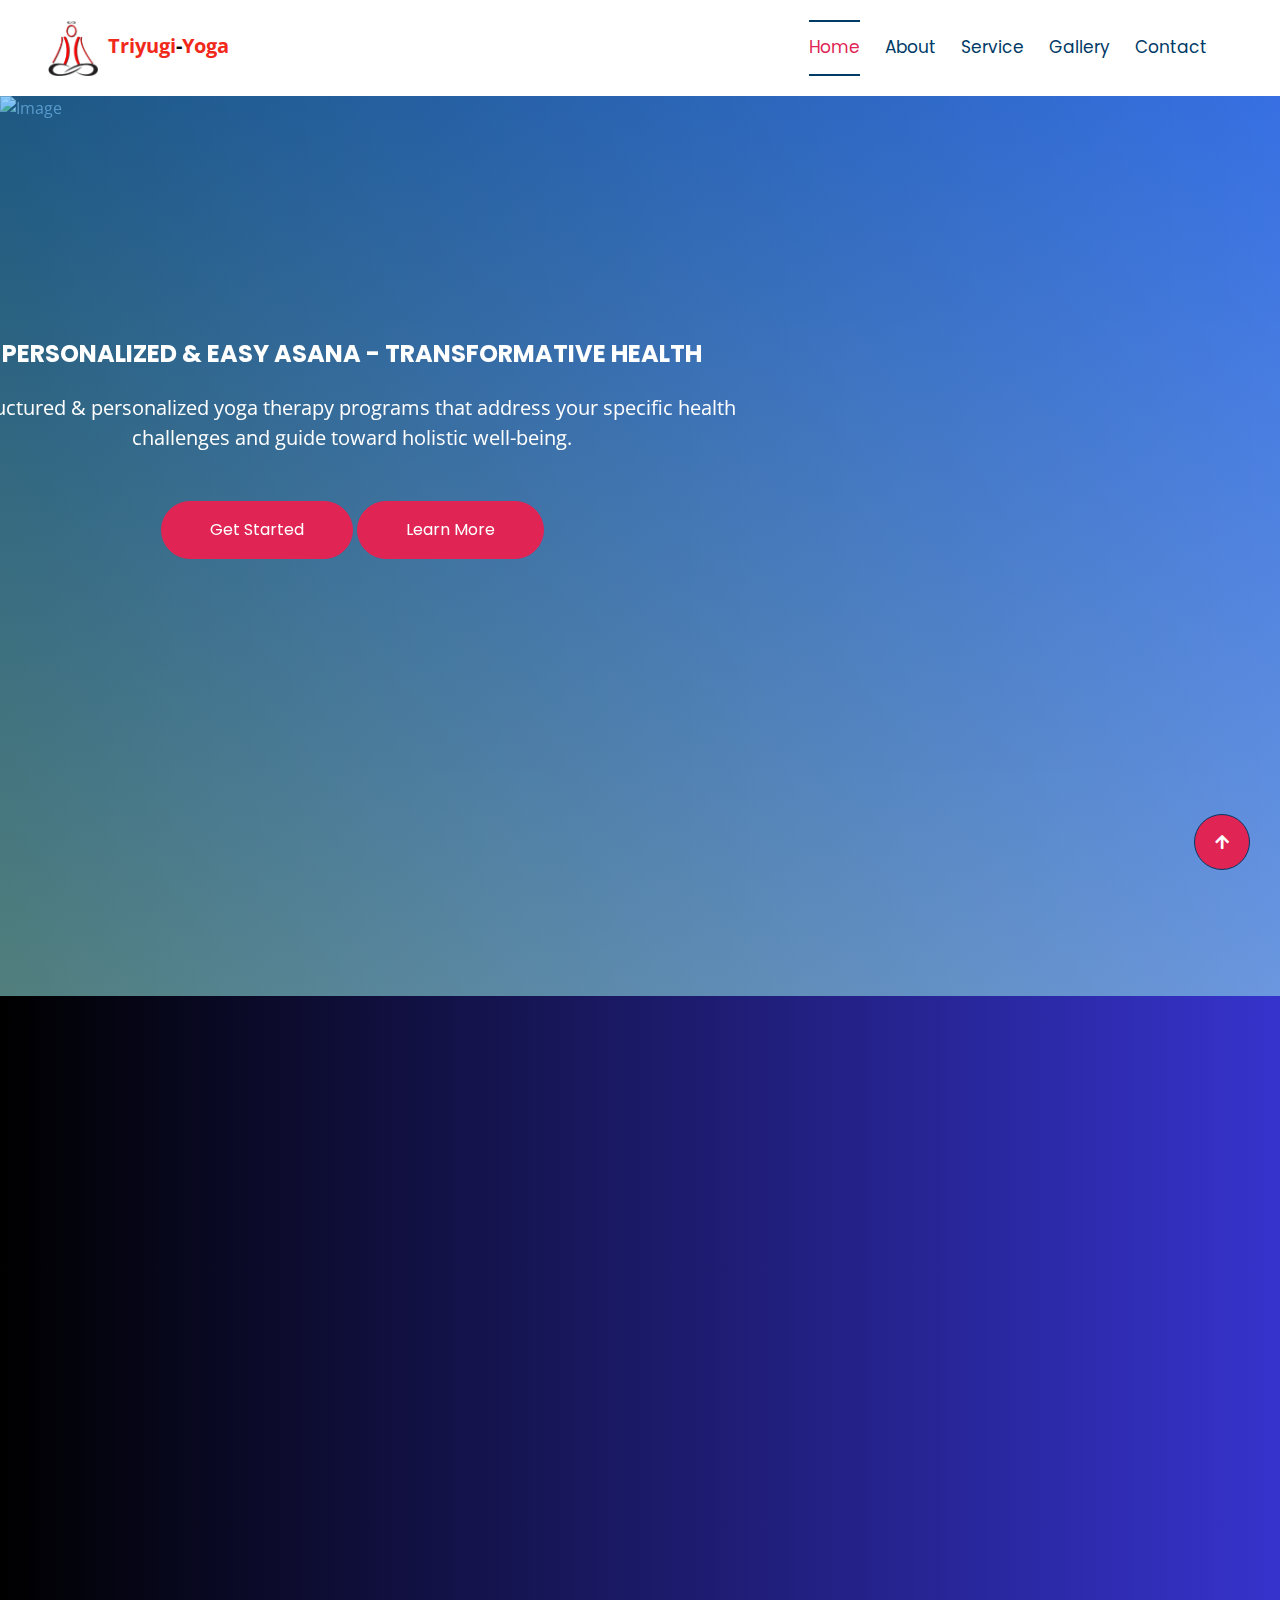
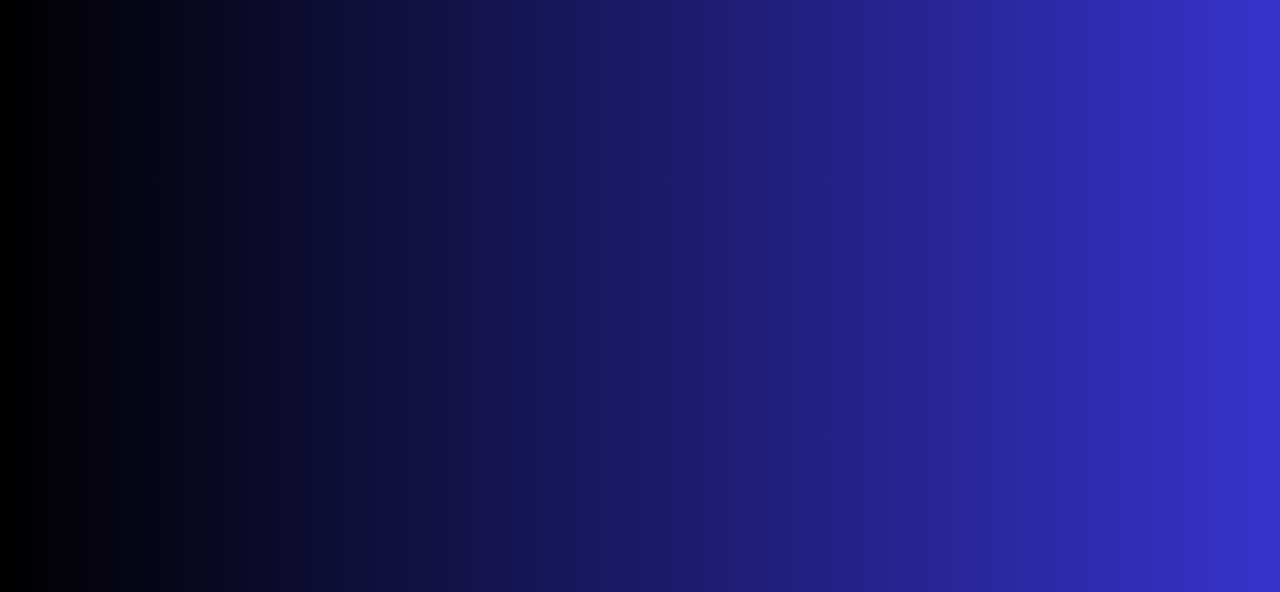
==== commit 52337341: "update" ====
--- a/index.html
+++ b/index.html
@@ -76,9 +76,9 @@
                 </div>
                 <!-- <button class="btn btn-primary btn-md-square border-secondary mb-3 mb-md-3 mb-lg-0 me-3"
                     data-bs-toggle="modal" data-bs-target="#searchModal"><i class="fas fa-search"></i></button> -->
-                <a href=""
+                <!-- <a href=""
                     class="btn btn-primary border-secondary rounded-pill py-2 px-4 px-lg-3 mb-3 mb-md-3 mb-lg-0">Get A
-                    Quote</a>
+                    Quote</a> -->
             </div>
         </nav>
 
@@ -95,7 +95,7 @@
             </ol> -->
             <div class="carousel-inner" role="listbox">
                 <div class="carousel-item active">
-                    <img src="img/bg-img.jpg" class="img-fluid" alt="Image">
+                    <img src="img/bg-img.png" class="img-fluid" alt="Image">
                     <div class="carousel-caption">
                         <div class="text-center p-4 mn-text-center" style="max-width: 900px;">
                             <h4 class="text-white text-uppercase fw-bold mb-3 mb-md-4 wow fadeInUp"
@@ -109,7 +109,9 @@
                             
 
                             <a class="btn btn-primary border-secondary rounded-pill text-white py-3 px-5 wow fadeInUp"
-                                data-wow-delay="0.7s" href="#">Contact for More details</a>
+                                data-wow-delay="0.7s" href="service.html">Get Started</a>
+                            <a class="btn btn-primary border-secondary rounded-pill text-white py-3 px-5 wow fadeInUp"
+                                data-wow-delay="0.7s" href="about.html">Learn More</a>
                         </div>
                     </div>
                     
@@ -724,8 +726,8 @@
 
 
 
-        <!-- Training Start **more details and works to be done**-->
-        <div class="container-fluid training overflow-hidden bg-light py-5">
+        <!-- Training Start **paused**-->
+        <!-- <div class="container-fluid training overflow-hidden bg-light py-5">
         <div class="container py-5">
             <div class="section-title text-center mb-5 wow fadeInUp" data-wow-delay="0.1s">
                 <div class="sub-style">
@@ -746,7 +748,7 @@
                                 <a href="#" class="h4 text-white mb-0">Dibatese</a>
                             </div>
                         </div>
-                     <!-- <div class="training-content bg-secondary rounded-bottom p-4">
+                     <div class="training-content bg-secondary rounded-bottom p-4">
                             <a href="#">
                                 <h4 class="text-white">IELTS Coaching</h4>
                             </a>
@@ -754,7 +756,7 @@
                                 veritatis.</p>
                             <a class="btn btn-secondary rounded-pill text-white p-0" href="#">Read More <i
                                     class="fa fa-arrow-right"></i></a>
-                        </div> -->
+                        </div>
                     </div>
                 </div>
                 <div class="col-lg-6 col-lg-6 col-xl-3 wow fadeInUp" data-wow-delay="0.1s">
@@ -766,7 +768,7 @@
                                 <a href="#" class="h4 text-white mb-0">Thyroid</a>
                             </div>
                         </div>
-                     <!-- <div class="training-content bg-secondary rounded-bottom p-4">
+                     <div class="training-content bg-secondary rounded-bottom p-4">
                             <a href="#">
                                 <h4 class="text-white">IELTS Coaching</h4>
                             </a>
@@ -774,7 +776,7 @@
                                 veritatis.</p>
                             <a class="btn btn-secondary rounded-pill text-white p-0" href="#">Read More <i
                                     class="fa fa-arrow-right"></i></a>
-                        </div> -->
+                        </div>
                     </div>
                 </div>
                 <div class="col-lg-6 col-lg-6 col-xl-3 wow fadeInUp" data-wow-delay="0.1s">
@@ -786,7 +788,7 @@
                                 <a href="#" class="h4 text-white mb-0">Cholestrol</a>
                             </div>
                         </div>
-                     <!-- <div class="training-content bg-secondary rounded-bottom p-4">
+                     <div class="training-content bg-secondary rounded-bottom p-4">
                             <a href="#">
                                 <h4 class="text-white">IELTS Coaching</h4>
                             </a>
@@ -794,7 +796,7 @@
                                 veritatis.</p>
                             <a class="btn btn-secondary rounded-pill text-white p-0" href="#">Read More <i
                                     class="fa fa-arrow-right"></i></a>
-                        </div> -->
+                        </div>
                     </div>
                 </div>
                 <div class="col-lg-6 col-lg-6 col-xl-3 wow fadeInUp" data-wow-delay="0.1s">
@@ -806,7 +808,7 @@
                                 <a href="#" class="h4 text-white mb-0">Stress</a>
                             </div>
                         </div>
-                     <!-- <div class="training-content bg-secondary rounded-bottom p-4">
+                     <div class="training-content bg-secondary rounded-bottom p-4">
                             <a href="#">
                                 <h4 class="text-white">IELTS Coaching</h4>
                             </a>
@@ -814,11 +816,11 @@
                                 veritatis.</p>
                             <a class="btn btn-secondary rounded-pill text-white p-0" href="#">Read More <i
                                     class="fa fa-arrow-right"></i></a>
-                        </div> -->
+                        </div>
                     </div>
                 </div>
                 
-                <!-- <div class="col-lg-6 col-lg-6 col-xl-3 wow fadeInUp" data-wow-delay="0.3s">
+                <div class="col-lg-6 col-lg-6 col-xl-3 wow fadeInUp" data-wow-delay="0.3s">
                     <div class="training-item">
                         <div class="training-inner">
                             <img src="img/training-2.jpg" class="img-fluid w-100 rounded" alt="Image">
@@ -877,14 +879,14 @@
                                     class="fa fa-arrow-right"></i></a>
                         </div>
                     </div>
-                </div> -->
+                </div>
                 <div class="col-12 text-center">
                     <a class="btn btn-primary border-secondary rounded-pill py-3 px-5 wow fadeInUp"
                         data-wow-delay="0.1s" href="#">View More</a>
                 </div>
             </div>
         </div>
-    </div>
+    </div> -->
         <!-- Training End -->
 
 
@@ -905,11 +907,12 @@
                         <div class="col-md-6 col-lg-6 col-xl-3 wow fadeInUp" data-wow-delay="0.7s">
                             <div class="office-item p-4">
                                 <div class="office-img mb-4">
-                                    <img src="img/y1.jpg" class="img-fluid w-100 rounded" alt="">
+                                    <img src="img/y21.jpg" class="img-fluid w-100 rounded" alt="">
                                 </div>
                                 <div class="office-content d-flex flex-column">
                                     <h4 class="mb-2">Mukesh Kumar</h4>
-                                    <a href="#" class="text-secondary fs-5 mb-2">+123.45.67890</a>
+                                    <a class="btn btn-primary border-secondary rounded-pill text-white py-3 px-5 wow fadeInUp"
+                                     data-wow-delay="0.7s" href="contact.html">Contact Now</a>
                                     <a href="#" class="text-muted fs-5 mb-2">contact@triyugi-yoga.com</a>
                                     <p class="mb-0">Raipur, Chhattisgarh, India</p>
                                 </div>
@@ -942,7 +945,7 @@
                             </div>
                         </div>
                     </div>
-                    <div class="col-md-6 col-lg-6 col-xl-3">
+                    <!-- <div class="col-md-6 col-lg-6 col-xl-3">
                         <div class="footer-item d-flex flex-column">
                             <h4 class="text-secondary mb-4">Opening Time</h4>
                             <div class="mb-3">
@@ -956,7 +959,7 @@
                             <div class="mb-3">
                                 <h6 class="text-muted mb-0">Vacation:</h6>
                                 <p class="text-white mb-0">All Sunday is our vacation</p>
-                            </div>
+                            </div> -->
                         </div>
                     </div>
                     <!-- <div class="col-md-6 col-lg-6 col-xl-3">
@@ -970,19 +973,19 @@
                             <a href="#" class=""><i class="fas fa-angle-right me-2"></i> Work / Career</a>
                         </div>
                     </div> -->
-                    <div class="col-md-6 col-lg-6 col-xl-3">
+                    <!-- <div class="col-md-6 col-lg-6 col-xl-3">
                         <div class="footer-item">
                             <h4 class="text-secondary mb-4">Newsletter</h4>
                             <p class="text-white mb-3">Dolor amet sit justo amet elitr clita ipsum elitr est.Lorem ipsum
                                 dolor sit amet, consectetur adipiscing elit.</p>
-                            <!-- <div class="position-relative mx-auto rounded-pill">
+                            <div class="position-relative mx-auto rounded-pill">
                                 <input class="form-control border-0 rounded-pill w-100 py-3 ps-4 pe-5" type="text"
                                     placeholder="Enter your email">
                                 <button type="button"
                                     class="btn btn-primary rounded-pill position-absolute top-0 end-0 py-2 mt-2 me-2">SignUp</button>
-                            </div> -->
-                        </div>
-                    </div>
+                            </div>
+                        </div>
+                    </div> -->
                 </div>
             </div>
         </div>
@@ -990,23 +993,7 @@
 
 
         <!-- Copyright Start -->
-       <div class="container-fluid copyright py-4">
-        <div class="container">
-            <div class="row g-4 align-items-center">
-                <div class="col-md-6 text-center text-md-start mb-md-0">
-                    <span class="text-white"><a href="#" class="border-bottom text-white"><i
-                                class="fas fa-copyright text-light me-2"></i>Triyugi-Yoga.com</a>, All right
-                        reserved.</span>
-                </div>
-                <div class="col-md-6 text-center text-md-end text-white">
-                    <!--/*** This template is free as long as you keep the below author’s credit link/attribution link/backlink. ***/-->
-                    <!--/*** If you'd like to use the template without the below author’s credit link/attribution link/backlink, ***/-->
-                    <!--/*** you can purchase the Credit Removal License from "https://htmlcodex.com/credit-removal". ***/-->
-                    Designed By <a class="border-bottom text-white" href="https://htmlcodex.com">Logic Immigration & IT Services</a>
-                </div>
-            </div>
-        </div>
-    </div>
+      
     <!-- Copyright End -->
 
 
--- a/css/style.css
+++ b/css/style.css
@@ -338,7 +338,7 @@
 
 /*** Single Page Hero Header Start ***/
 .bg-breadcrumb {
-    background: linear-gradient(rgba(53, 3, 3, 0.699), rgba(198, 195, 236, 0.836));
+    /* background: linear-gradient(rgba(53, 3, 3, 0.699), rgba(198, 195, 236, 0.836)); */
     background-position: center center;
     background-repeat: no-repeat;
     background-attachment: initial;
@@ -409,7 +409,7 @@
     align-items: center;
     justify-content: center;
     text-align: center;
-    background: linear-gradient(rgba(0, 0, 0, .6), rgba(0, 0, 0, 0.6));
+    background: linear-gradient(180deg, rgba(56, 166, 245, 0.534), rgba(155, 242, 239, 0.527));
     background-size: cover;
 }
 
--- a/css/style-2.css
+++ b/css/style-2.css
@@ -62,3 +62,17 @@
         height: 200px;
     }
 }
+
+body{
+    background:linear-gradient(90deg, #000000, #3633cd);
+    }
+
+h1
+h2
+p
+h3
+h4
+{
+    color: rgba(189, 189, 10, 0.808);
+
+}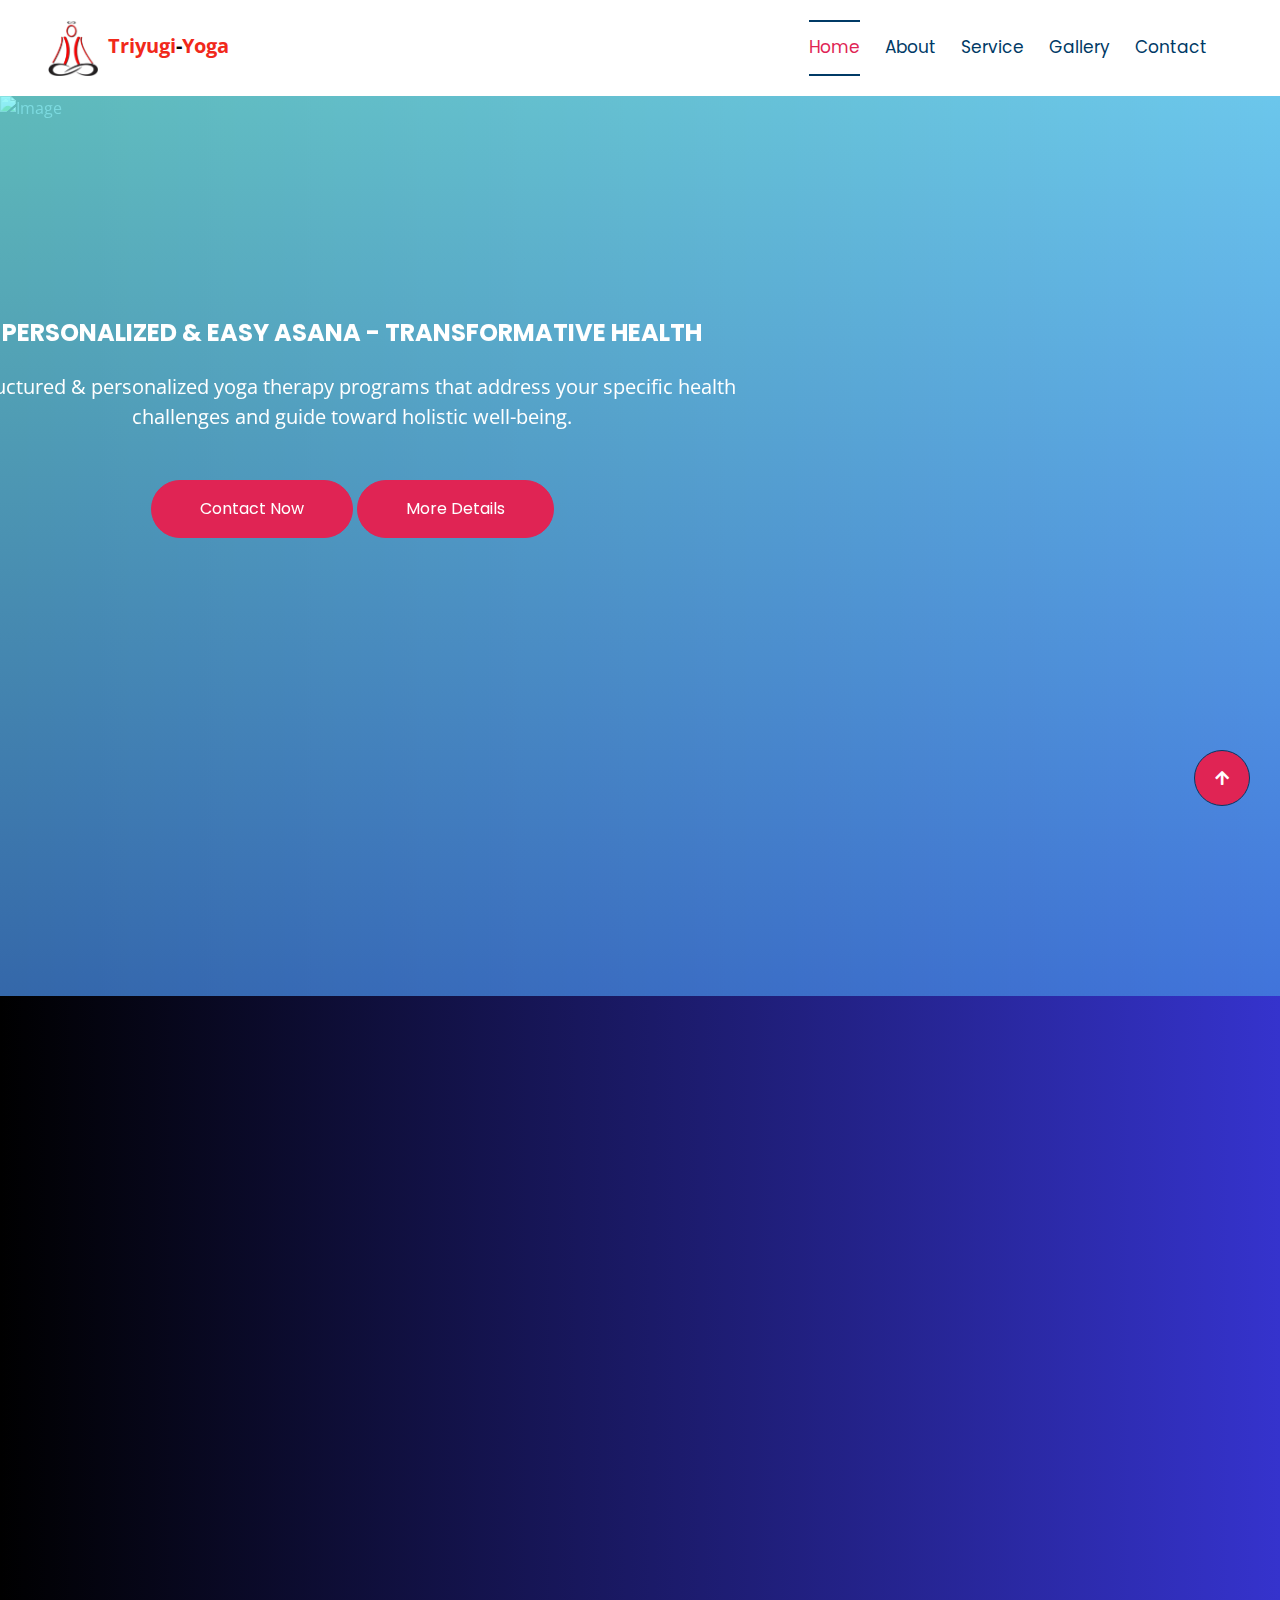
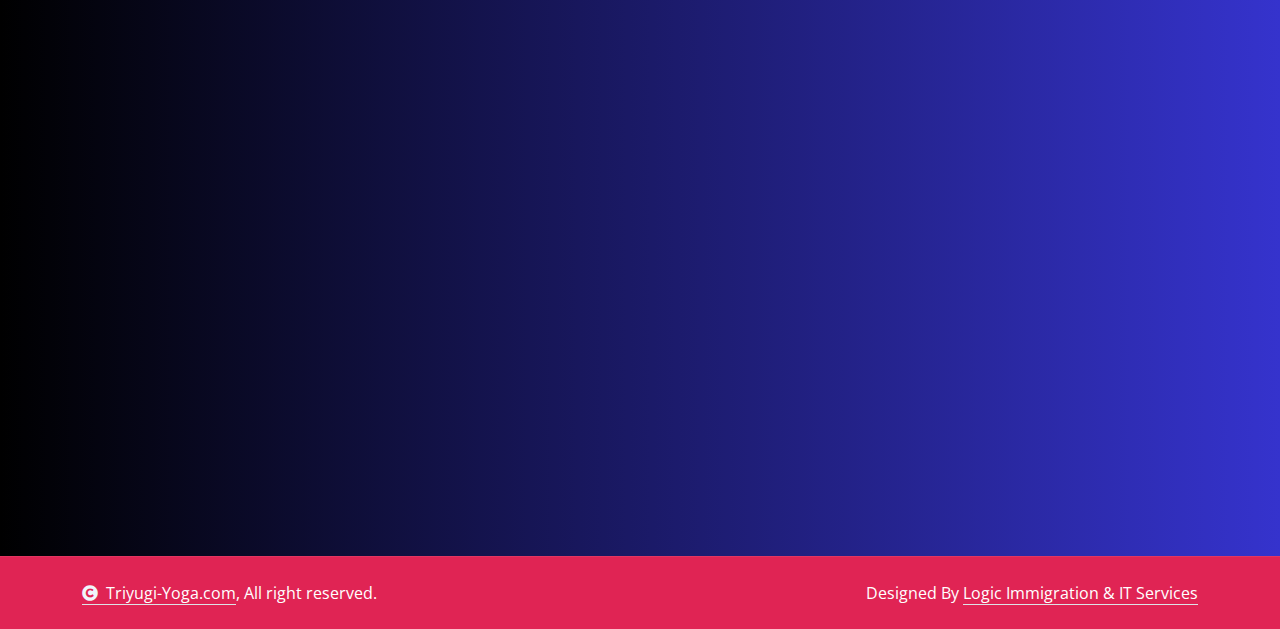
==== commit 8b187aec: "update 01" ====
--- a/index.html
+++ b/index.html
@@ -3,13 +3,13 @@
 
 <head>
     <meta charset="utf-8">
-    <title>Logic Immigration & IT Services</title>
+    <title>Triyugi-Yoga</title>
     <meta content="width=device-width, initial-scale=1.0" name="viewport">
     <meta content="" name="keywords">
     <meta content="" name="description">
 
     <!-- Fav Icon -->
-    <link rel="shortcut icon" href="img/Logic-Logo.ico" type="image/x-icon">
+    <link rel="shortcut icon" href="img/logo-ty.png" type="image/x-icon">
 
     <!-- Google Web Fonts -->
     <link rel="preconnect" href="https://fonts.googleapis.com">
@@ -71,15 +71,9 @@
                     <a href="index.html" class="nav-item nav-link active">Home</a>
                     <a href="about.html" class="nav-item nav-link">About</a>
                     <a href="service.html" class="nav-item nav-link">Service</a>
-                    <a href="service.html" class="nav-item nav-link">Gallery</a>
+                    <a href="Gallery.html" class="nav-item nav-link">Gallery</a>
                     <a href="contact.html" class="nav-item nav-link">Contact</a>
                 </div>
-                <!-- <button class="btn btn-primary btn-md-square border-secondary mb-3 mb-md-3 mb-lg-0 me-3"
-                    data-bs-toggle="modal" data-bs-target="#searchModal"><i class="fas fa-search"></i></button> -->
-                <!-- <a href=""
-                    class="btn btn-primary border-secondary rounded-pill py-2 px-4 px-lg-3 mb-3 mb-md-3 mb-lg-0">Get A
-                    Quote</a> -->
-            </div>
         </nav>
 
     </div>
@@ -106,536 +100,26 @@
                                 personalized yoga therapy programs that address your specific health challenges and
                                 guide toward holistic well-being.
                             </p>
-                            
-
                             <a class="btn btn-primary border-secondary rounded-pill text-white py-3 px-5 wow fadeInUp"
-                                data-wow-delay="0.7s" href="service.html">Get Started</a>
+                                data-wow-delay="0.7s" href="contact.html">Contact Now</a>
                             <a class="btn btn-primary border-secondary rounded-pill text-white py-3 px-5 wow fadeInUp"
-                                data-wow-delay="0.7s" href="about.html">Learn More</a>
-                        </div>
-                    </div>
-                    
-                </div>
-
-            </div>
-        </div>
-    </div>
-        <!-- Carousel End -->
-
-
-        <!-- Modal Search Start paused -->
-        <!-- <div class="modal fade" id="searchModal" tabindex="-1" aria-labelledby="exampleModalLabel" aria-hidden="true">
-        <div class="modal-dialog modal-fullscreen">
-            <div class="modal-content rounded-0">
-                <div class="modal-header">
-                    <h4 class="modal-title text-secondary mb-0" id="exampleModalLabel">Search by keyword</h4>
-                    <button type="button" class="btn-close" data-bs-dismiss="modal" aria-label="Close"></button>
-                </div>
-                <div class="modal-body d-flex align-items-center">
-                    <div class="input-group w-75 mx-auto d-flex">
-                        <input type="search" class="form-control p-3" placeholder="keywords"
-                            aria-describedby="search-icon-1">
-                        <span id="search-icon-1" class="input-group-text p-3"><i class="fa fa-search"></i></span>
-                    </div>
-                </div>
-            </div>
-        </div>
-    </div> -->
-        <!-- Modal Search End -->
-
-
-
-        <!-- About Start -->
-        <!-- <div class="container-fluid py-5">
-        <div class="container py-5">
-            <div class="row g-5">
-                <div class="col-xl-5 wow fadeInLeft" data-wow-delay="0.1s">
-                    <div class="bg-light rounded">
-                        <img src="img/about-2.png" class="img-fluid w-100" style="margin-bottom: -7px;" alt="Image">
-                        <img src="img/about-3.jpg" class="img-fluid w-100 border-bottom border-5 border-primary"
-                            style="border-top-right-radius: 300px; border-top-left-radius: 300px;" alt="Image">
-                    </div>
-                </div>
-                <div class="col-xl-7 wow fadeInRight" data-wow-delay="0.3s">
-                    <h5 class="sub-title pe-3">About the company</h5>
-                    <h1 class="display-5 mb-4">We’re Trusted Immigration Consultant Agency.</h1>
-                    <p class="mb-4">Lorem ipsum dolor sit amet consectetur adipisicing elit. Sunt architecto consectetur
-                        iusto perferendis blanditiis assumenda dignissimos, commodi fuga culpa earum explicabo libero
-                        sint est mollitia saepe! Sequi asperiores rerum nemo!</p>
-                    <div class="row gy-4 align-items-center">
-                        <div class="col-12 col-sm-6 d-flex align-items-center">
-                            <i class="fas fa-map-marked-alt fa-3x text-secondary"></i>
-                            <h5 class="ms-4">Best Immigration Resources</h5>
-                        </div>
-                        <div class="col-12 col-sm-6 d-flex align-items-center">
-                            <i class="fas fa-passport fa-3x text-secondary"></i>
-                            <h5 class="ms-4">Return Visas Availabile</h5>
-                        </div>
-                        <div class="col-4 col-md-3">
-                            <div class="bg-light text-center rounded p-3">
-                                <div class="mb-2">
-                                    <i class="fas fa-ticket-alt fa-4x text-primary"></i>
-                                </div>
-                                <h1 class="display-5 fw-bold mb-2">34</h1>
-                                <p class="text-muted mb-0">Years of Experience</p>
-                            </div>
-                        </div>
-                        <div class="col-8 col-md-9">
-                            <div class="mb-5">
-                                <p class="text-primary h6 mb-3"><i class="fa fa-check-circle text-secondary me-2"></i>
-                                    Offer 100 % Genuine Assistance</p>
-                                <p class="text-primary h6 mb-3"><i class="fa fa-check-circle text-secondary me-2"></i>
-                                    It’s Faster & Reliable Execution</p>
-                                <p class="text-primary h6 mb-3"><i class="fa fa-check-circle text-secondary me-2"></i>
-                                    Accurate & Expert Advice</p>
-                            </div>
-                            <div class="d-flex flex-wrap">
-                                <div id="phone-tada" class="d-flex align-items-center justify-content-center me-4">
-                                    <a href="" class="position-relative wow tada" data-wow-delay=".9s">
-                                        <i class="fa fa-phone-alt text-primary fa-3x"></i>
-                                        <div class="position-absolute" style="top: 0; left: 25px;">
-                                            <span><i class="fa fa-comment-dots text-secondary"></i></span>
-                                        </div>
-                                    </a>
-                                </div>
-                                <div class="d-flex flex-column justify-content-center">
-                                    <span class="text-primary">Have any questions?</span>
-                                    <span class="text-secondary fw-bold fs-5" style="letter-spacing: 2px;">Free: +0123
-                                        456 7890</span>
-                                </div>
-                            </div>
-                        </div>
-                    </div>
-                </div>
-            </div>
-        </div>
-    </div> -->
-        <!-- About End -->
-
-
-        <!-- Counter Facts Start -->
-        <!-- <div class="container-fluid counter-facts py-5">
-        <div class="container py-5">
-            <div class="row g-4">
-                <div class="col-12 col-sm-6 col-md-6 col-xl-3 wow fadeInUp" data-wow-delay="0.1s">
-                    <div class="counter">
-                        <div class="counter-icon">
-                            <i class="fas fa-passport"></i>
-                        </div>
-                        <div class="counter-content">
-                            <h3>Visa Categories</h3>
-                            <div class="d-flex align-items-center justify-content-center">
-                                <span class="counter-value" data-toggle="counter-up">31</span>
-                                <h4 class="text-secondary mb-0" style="font-weight: 600; font-size: 25px;">+</h4>
-                            </div>
-                        </div>
-                    </div>
-                </div>
-                <div class="col-12 col-sm-6 col-md-6 col-xl-3 wow fadeInUp" data-wow-delay="0.3s">
-                    <div class="counter">
-                        <div class="counter-icon">
-                            <i class="fas fa-users"></i>
-                        </div>
-                        <div class="counter-content">
-                            <h3>Team Members</h3>
-                            <div class="d-flex align-items-center justify-content-center">
-                                <span class="counter-value" data-toggle="counter-up">377</span>
-                                <h4 class="text-secondary mb-0" style="font-weight: 600; font-size: 25px;">+</h4>
-                            </div>
-                        </div>
-                    </div>
-                </div>
-                <div class="col-12 col-sm-6 col-md-6 col-xl-3 wow fadeInUp" data-wow-delay="0.5s">
-                    <div class="counter">
-                        <div class="counter-icon">
-                            <i class="fas fa-user-check"></i>
-                        </div>
-                        <div class="counter-content">
-                            <h3>Visa Process</h3>
-                            <div class="d-flex align-items-center justify-content-center">
-                                <span class="counter-value" data-toggle="counter-up">4.9</span>
-                                <h4 class="text-secondary mb-0" style="font-weight: 600; font-size: 25px;">K</h4>
-                            </div>
-                        </div>
-                    </div>
-                </div>
-                <div class="col-12 col-sm-6 col-md-6 col-xl-3 wow fadeInUp" data-wow-delay="0.7s">
-                    <div class="counter">
-                        <div class="counter-icon">
-                            <i class="fas fa-handshake"></i>
-                        </div>
-                        <div class="counter-content">
-                            <h3>Success Rates</h3>
-                            <div class="d-flex align-items-center justify-content-center">
-                                <span class="counter-value" data-toggle="counter-up">98</span>
-                                <h4 class="text-secondary mb-0" style="font-weight: 600; font-size: 25px;">%</h4>
-                            </div>
-                        </div>
-                    </div>
-                </div>
-            </div>
-        </div>
-    </div> -->
-        <!-- Counter Facts End -->
-
-
-        <!-- Services Start -->
-        <!-- <div class="container-fluid service overflow-hidden pt-5">
-        <div class="container py-5">
-            <div class="section-title text-center mb-5 wow fadeInUp" data-wow-delay="0.1s">
-                <div class="sub-style">
-                    <h5 class="sub-title text-primary px-3">Visa Categories</h5>
-                </div>
-                <h1 class="display-5 mb-4">Enabling Your Immigration Successfully</h1>
-                <p class="mb-0">Lorem ipsum dolor sit amet consectetur adipisicing elit. Quaerat deleniti amet at atque
-                    sequi quibusdam cumque itaque repudiandae temporibus, eius nam mollitia voluptas maxime veniam
-                    necessitatibus saepe in ab? Repellat!</p>
-            </div>
-            <div class="row g-4">
-                <div class="col-lg-6 col-xl-4 wow fadeInUp" data-wow-delay="0.1s">
-                    <div class="service-item">
-                        <div class="service-inner">
-                            <div class="service-img">
-                                <img src="img/service-1.jpg" class="img-fluid w-100 rounded" alt="Image">
-                            </div>
-                            <div class="service-title">
-                                <div class="service-title-name">
-                                    <div class="bg-primary text-center rounded p-3 mx-5 mb-4">
-                                        <a href="#" class="h4 text-white mb-0">Job Visa</a>
-                                    </div>
-                                    <a class="btn bg-light text-secondary rounded-pill py-3 px-5 mb-4" href="#">Explore
-                                        More</a>
-                                </div>
-                                <div class="service-content pb-4">
-                                    <a href="#">
-                                        <h4 class="text-white mb-4 py-3">Job Visa</h4>
-                                    </a>
-                                    <div class="px-4">
-                                        <p class="mb-4">Lorem ipsum dolor sit amet consectetur, adipisicing elit.
-                                            Mollitia fugit dolores nesciunt adipisci obcaecati veritatis cum, ratione
-                                            aspernatur autem velit.</p>
-                                        <a class="btn btn-primary border-secondary rounded-pill py-3 px-5"
-                                            href="#">Explore More</a>
-                                    </div>
-                                </div>
-                            </div>
-                        </div>
-                    </div>
-                </div>
-                <div class="col-lg-6 col-xl-4 wow fadeInUp" data-wow-delay="0.3s">
-                    <div class="service-item">
-                        <div class="service-inner">
-                            <div class="service-img">
-                                <img src="img/service-2.jpg" class="img-fluid w-100 rounded" alt="Image">
-                            </div>
-                            <div class="service-title">
-                                <div class="service-title-name">
-                                    <div class="bg-primary text-center rounded p-3 mx-5 mb-4">
-                                        <a href="#" class="h4 text-white mb-0">Business Visa</a>
-                                    </div>
-                                    <a class="btn bg-light text-secondary rounded-pill py-3 px-5 mb-4" href="#">Explore
-                                        More</a>
-                                </div>
-                                <div class="service-content pb-4">
-                                    <a href="#">
-                                        <h4 class="text-white mb-4 py-3">Business Visa</h4>
-                                    </a>
-                                    <div class="px-4">
-                                        <p class="mb-4">Lorem ipsum dolor sit amet consectetur, adipisicing elit.
-                                            Mollitia fugit dolores nesciunt adipisci obcaecati veritatis cum, ratione
-                                            aspernatur autem velit.</p>
-                                        <a class="btn btn-primary border-secondary rounded-pill text-white py-3 px-5"
-                                            href="#">Explore More</a>
-                                    </div>
-                                </div>
-                            </div>
-                        </div>
-                    </div>
-                </div>
-                <div class="col-lg-6 col-xl-4 wow fadeInUp" data-wow-delay="0.5s">
-                    <div class="service-item">
-                        <div class="service-inner">
-                            <div class="service-img">
-                                <img src="img/service-3.jpg" class="img-fluid w-100 rounded" alt="Image">
-                            </div>
-                            <div class="service-title">
-                                <div class="service-title-name">
-                                    <div class="bg-primary text-center rounded p-3 mx-5 mb-4">
-                                        <a href="#" class="h4 text-white mb-0">Diplometic Visa</a>
-                                    </div>
-                                    <a class="btn bg-light text-secondary rounded-pill py-3 px-5 mb-4" href="#">Explore
-                                        More</a>
-                                </div>
-                                <div class="service-content pb-4">
-                                    <a href="#">
-                                        <h4 class="text-white mb-4 py-3">Diplometic Visa</h4>
-                                    </a>
-                                    <div class="px-4">
-                                        <p class="mb-4">Lorem ipsum dolor sit amet consectetur, adipisicing elit.
-                                            Mollitia fugit dolores nesciunt adipisci obcaecati veritatis cum, ratione
-                                            aspernatur autem velit.</p>
-                                        <a class="btn btn-primary border-secondary rounded-pill text-white py-3 px-5"
-                                            href="#">Explore More</a>
-                                    </div>
-                                </div>
-                            </div>
-                        </div>
-                    </div>
-                </div>
-                <div class="col-lg-6 col-xl-4 wow fadeInUp" data-wow-delay="0.1s">
-                    <div class="service-item">
-                        <div class="service-inner">
-                            <div class="service-img">
-                                <img src="img/service-1.jpg" class="img-fluid w-100 rounded" alt="Image">
-                            </div>
-                            <div class="service-title">
-                                <div class="service-title-name">
-                                    <div class="bg-primary text-center rounded p-3 mx-5 mb-4">
-                                        <a href="#" class="h4 text-white mb-0">Students Visa</a>
-                                    </div>
-                                    <a class="btn bg-light text-secondary rounded-pill py-3 px-5 mb-4" href="#">Explore
-                                        More</a>
-                                </div>
-                                <div class="service-content pb-4">
-                                    <a href="#">
-                                        <h4 class="text-white mb-4 py-3">Students Visa</h4>
-                                    </a>
-                                    <div class="px-4">
-                                        <p class="mb-4">Lorem ipsum dolor sit amet consectetur, adipisicing elit.
-                                            Mollitia fugit dolores nesciunt adipisci obcaecati veritatis cum, ratione
-                                            aspernatur autem velit.</p>
-                                        <a class="btn btn-primary border-secondary rounded-pill text-white py-3 px-5"
-                                            href="#">Explore More</a>
-                                    </div>
-                                </div>
-                            </div>
-                        </div>
-                    </div>
-                </div>
-                <div class="col-lg-6 col-xl-4 wow fadeInUp" data-wow-delay="0.3s">
-                    <div class="service-item">
-                        <div class="service-inner">
-                            <div class="service-img">
-                                <img src="img/service-2.jpg" class="img-fluid w-100 rounded" alt="Image">
-                            </div>
-                            <div class="service-title">
-                                <div class="service-title-name">
-                                    <div class="bg-primary text-center rounded p-3 mx-5 mb-4">
-                                        <a href="#" class="h4 text-white mb-0">Residence Visa</a>
-                                    </div>
-                                    <a class="btn bg-light text-secondary rounded-pill py-3 px-5 mb-4" href="#">Explore
-                                        More</a>
-                                </div>
-                                <div class="service-content pb-4">
-                                    <a href="#">
-                                        <h4 class="text-white mb-4 py-3">Residence Visa</h4>
-                                    </a>
-                                    <div class="px-4">
-                                        <p class="mb-4">Lorem ipsum dolor sit amet consectetur, adipisicing elit.
-                                            Mollitia fugit dolores nesciunt adipisci obcaecati veritatis cum, ratione
-                                            aspernatur autem velit.</p>
-                                        <a class="btn btn-primary border-secondary rounded-pill text-white py-3 px-5"
-                                            href="#">Explore More</a>
-                                    </div>
-                                </div>
-                            </div>
-                        </div>
-                    </div>
-                </div>
-                <div class="col-lg-6 col-xl-4 wow fadeInUp" data-wow-delay="0.5s">
-                    <div class="service-item">
-                        <div class="service-inner">
-                            <div class="service-img">
-                                <img src="img/service-3.jpg" class="img-fluid w-100 rounded" alt="Image">
-                            </div>
-                            <div class="service-title">
-                                <div class="service-title-name">
-                                    <div class="bg-primary text-center rounded p-3 mx-5 mb-4">
-                                        <a href="#" class="h4 text-white mb-0">Tourist Visa</a>
-                                    </div>
-                                    <a class="btn bg-light text-secondary rounded-pill py-3 px-5 mb-4" href="#">Explore
-                                        More</a>
-                                </div>
-                                <div class="service-content pb-4">
-                                    <a href="#">
-                                        <h4 class="text-white mb-4 py-3">Tourist Visa</h4>
-                                    </a>
-                                    <div class="px-4">
-                                        <p class="mb-4">Lorem ipsum dolor sit amet consectetur, adipisicing elit.
-                                            Mollitia fugit dolores nesciunt adipisci obcaecati veritatis cum, ratione
-                                            aspernatur autem velit.</p>
-                                        <a class="btn btn-primary border-secondary rounded-pill text-white py-3 px-5"
-                                            href="#">Explore More</a>
-                                    </div>
-                                </div>
-                            </div>
-                        </div>
-                    </div>
-                </div>
-            </div>
-        </div>
-    </div> -->
-        <!-- Services End -->
-
-
-
-        <!-- Features Start -->
-        <!-- <div class="container-fluid features overflow-hidden py-5">
-        <div class="container">
-            <div class="section-title text-center mb-5 wow fadeInUp" data-wow-delay="0.1s">
-                <div class="sub-style">
-                    <h5 class="sub-title text-primary px-3">Why Choose Us</h5>
-                </div>
-                <h1 class="display-5 mb-4">Offer Tailor Made Services That Our Client Requires</h1>
-                <p class="mb-0">Lorem ipsum dolor sit amet consectetur adipisicing elit. Quaerat deleniti amet at atque
-                    sequi quibusdam cumque itaque repudiandae temporibus, eius nam mollitia voluptas maxime veniam
-                    necessitatibus saepe in ab? Repellat!</p>
-            </div>
-            <div class="row g-4 justify-content-center text-center">
-                <div class="col-md-6 col-lg-6 col-xl-3 wow fadeInUp" data-wow-delay="0.1s">
-                    <div class="feature-item text-center p-4">
-                        <div class="feature-icon p-3 mb-4">
-                            <i class="fas fa-dollar-sign fa-4x text-primary"></i>
-                        </div>
-                        <div class="feature-content d-flex flex-column">
-                            <h5 class="mb-3">Cost-Effective</h5>
-                            <p class="mb-3">Dolor, sit amet consectetur adipisicing elit. Soluta inventore cum
-                                accusamus,</p>
-                            <a class="btn btn-secondary rounded-pill" href="#">Read More<i
-                                    class="fas fa-arrow-right ms-2"></i></a>
-                        </div>
-                    </div>
-                </div>
-                <div class="col-md-6 col-lg-6 col-xl-3 wow fadeInUp" data-wow-delay="0.3s">
-                    <div class="feature-item text-center p-4">
-                        <div class="feature-icon p-3 mb-4">
-                            <i class="fab fa-cc-visa fa-4x text-primary"></i>
-                        </div>
-                        <div class="feature-content d-flex flex-column">
-                            <h5 class="mb-3">Visa Assistance</h5>
-                            <p class="mb-3">Dolor, sit amet consectetur adipisicing elit. Soluta inventore cum
-                                accusamus,</p>
-                            <a class="btn btn-secondary rounded-pill" href="#">Read More<i
-                                    class="fas fa-arrow-right ms-2"></i></a>
-                        </div>
-                    </div>
-                </div>
-                <div class="col-md-6 col-lg-6 col-xl-3 wow fadeInUp" data-wow-delay="0.5s">
-                    <div class="feature-item text-center p-4">
-                        <div class="feature-icon p-3 mb-4">
-                            <i class="fas fa-atlas fa-4x text-primary"></i>
-                        </div>
-                        <div class="feature-content d-flex flex-column">
-                            <h5 class="mb-3">Faster Processing</h5>
-                            <p class="mb-3">Dolor, sit amet consectetur adipisicing elit. Soluta inventore cum
-                                accusamus,</p>
-                            <a class="btn btn-secondary rounded-pill" href="#">Read More<i
-                                    class="fas fa-arrow-right ms-2"></i></a>
-                        </div>
-                    </div>
-                </div>
-                <div class="col-md-6 col-lg-6 col-xl-3 wow fadeInUp" data-wow-delay="0.7s">
-                    <div class="feature-item text-center p-4">
-                        <div class="feature-icon p-3 mb-4">
-                            <i class="fas fa-users fa-4x text-primary"></i>
-                        </div>
-                        <div class="feature-content d-flex flex-column">
-                            <h5 class="mb-3">Direct Interviews</h5>
-                            <p class="mb-3">Dolor, sit amet consectetur adipisicing elit. Soluta inventore cum
-                                accusamus,</p>
-                            <a class="btn btn-secondary rounded-pill" href="#">Read More<i
-                                    class="fas fa-arrow-right ms-2"></i></a>
-                        </div>
-                    </div>
-                </div>
-                <div class="col-12">
-                    <a class="btn btn-primary border-secondary rounded-pill py-3 px-5 wow fadeInUp"
-                        data-wow-delay="0.1s" href="#">More Features</a>
-                </div>
-            </div>
-        </div>
-    </div> -->
-        <!-- Features End -->
-
-
-
-        <!-- Countries We Offer Start -->
-        <!-- <div class="container-fluid country overflow-hidden py-5">
-        <div class="container">
-            <div class="section-title text-center wow fadeInUp" data-wow-delay="0.1s" style="margin-bottom: 70px;">
-                <div class="sub-style">
-                    <h5 class="sub-title text-primary px-3">COUNTRIES WE OFFER</h5>
-                </div>
-                <h1 class="display-5 mb-4">Immigration & visa services following Countries</h1>
-                <p class="mb-0">Lorem ipsum dolor sit amet consectetur adipisicing elit. Quaerat deleniti amet at atque
-                    sequi quibusdam cumque itaque repudiandae temporibus, eius nam mollitia voluptas maxime veniam
-                    necessitatibus saepe in ab? Repellat!</p>
-            </div>
-            <div class="row g-4 text-center">
-                <div class="col-lg-6 col-xl-3 mb-5 mb-xl-0 wow fadeInUp" data-wow-delay="0.1s">
-                    <div class="country-item">
-                        <div class="rounded overflow-hidden">
-                            <img src="img/country-1.jpg" class="img-fluid w-100 rounded" alt="Image">
-                        </div>
-                        <div class="country-flag">
-                            <img src="img/brazil.jpg" class="img-fluid rounded-circle" alt="Image">
-                        </div>
-                        <div class="country-name">
-                            <a href="#" class="text-white fs-4">Brazil</a>
-                        </div>
-                    </div>
-                </div>
-                <div class="col-lg-6 col-xl-3 mb-5 mb-xl-0 wow fadeInUp" data-wow-delay="0.3s">
-                    <div class="country-item">
-                        <div class="rounded overflow-hidden">
-                            <img src="img/country-2.jpg" class="img-fluid w-100 rounded" alt="Image">
-                        </div>
-                        <div class="country-flag">
-                            <img src="img/india.jpg" class="img-fluid rounded-circle" alt="Image">
-                        </div>
-                        <div class="country-name">
-                            <a href="#" class="text-white fs-4">india</a>
-                        </div>
-                    </div>
-                </div>
-                <div class="col-lg-6 col-xl-3 mb-5 mb-xl-0 wow fadeInUp" data-wow-delay="0.5s">
-                    <div class="country-item">
-                        <div class="rounded overflow-hidden">
-                            <img src="img/country-3.jpg" class="img-fluid w-100 rounded" alt="Image">
-                        </div>
-                        <div class="country-flag">
-                            <img src="img/usa.jpg" class="img-fluid rounded-circle" alt="Image">
-                        </div>
-                        <div class="country-name">
-                            <a href="#" class="text-white fs-4">New York</a>
-                        </div>
-                    </div>
-                </div>
-                <div class="col-lg-6 col-xl-3 mb-5 mb-xl-0 wow fadeInUp" data-wow-delay="0.7s">
-                    <div class="country-item">
-                        <div class="rounded overflow-hidden">
-                            <img src="img/country-4.jpg" class="img-fluid w-100 rounded" alt="Image">
-                        </div>
-                        <div class="country-flag">
-                            <img src="img/italy.jpg" class="img-fluid rounded-circle" alt="Image">
-                        </div>
-                        <div class="country-name">
-                            <a href="#" class="text-white fs-4">Italy</a>
-                        </div>
-                    </div>
-                </div>
-                <div class="col-12">
-                    <a class="btn btn-primary border-secondary rounded-pill py-3 px-5 wow fadeInUp"
-                        data-wow-delay="0.1s" href="#">More Countries</a>
-                </div>
-            </div>
-        </div>
-    </div> -->
-        <!-- Countries We Offer End -->
-
-
-        <!-- Testimonial Start -->
-        <!-- <div class="container-fluid testimonial overflow-hidden pb-5">
+                                data-wow-delay="0.7s" href="about.html">More Details</a>
+                        </div>
+                    </div>
+
+                </div>
+
+            </div>
+        </div>
+    </div>
+    <!-- Carousel End -->
+
+
+
+
+
+    <!-- Testimonial Start -->
+    <!-- <div class="container-fluid testimonial overflow-hidden pb-5">
         <div class="container py-5">
             <div class="section-title text-center mb-5 wow fadeInUp" data-wow-delay="0.1s">
                 <div class="sub-style">
@@ -722,297 +206,107 @@
             </div>
         </div>
     </div> -->
-        <!-- Testimonial End -->
-
-
-
-        <!-- Training Start **paused**-->
-        <!-- <div class="container-fluid training overflow-hidden bg-light py-5">
-        <div class="container py-5">
+    <!-- Testimonial End -->
+
+
+<!-- Contact Start -->
+<div class="container-fluid contact overflow-hidden pb-5">
+    <div class="container py-5">
+        <div class="office pt-5">
             <div class="section-title text-center mb-5 wow fadeInUp" data-wow-delay="0.1s">
                 <div class="sub-style">
-                    <h5 class="sub-title text-primary px-3">CHECK OUR TRAINING</h5>
-                </div>
-                <h1 class="display-5 mb-4">Best Training with Triyugi-Yoga</h1>
-                <p class="mb-0">Lorem ipsum dolor sit amet consectetur adipisicing elit. Quaerat deleniti amet at atque
-                    sequi quibusdam cumque itaque repudiandae temporibus, eius nam mollitia voluptas maxime veniam
-                    necessitatibus saepe in ab? Repellat!</p>
-            </div>
-            <div class="row g-4">
-                <div class="col-lg-6 col-lg-6 col-xl-3 wow fadeInUp" data-wow-delay="0.1s">
-                    <div class="training-item">
-                        <div class="training-inner">
-                            <img src="img/blog-5.jpg" class="img-fluid w-100 rounded" alt="Image">
-                            <div class="training-title-name">
-                                <a href="#" class="h4 text-white mb-0">Yoga For</a>
-                                <a href="#" class="h4 text-white mb-0">Dibatese</a>
-                            </div>
-                        </div>
-                     <div class="training-content bg-secondary rounded-bottom p-4">
-                            <a href="#">
-                                <h4 class="text-white">IELTS Coaching</h4>
-                            </a>
-                            <p class="text-white-50">Lorem ipsum dolor sit amet consectetur adipisicing elit. Autem,
-                                veritatis.</p>
-                            <a class="btn btn-secondary rounded-pill text-white p-0" href="#">Read More <i
-                                    class="fa fa-arrow-right"></i></a>
-                        </div>
-                    </div>
-                </div>
-                <div class="col-lg-6 col-lg-6 col-xl-3 wow fadeInUp" data-wow-delay="0.1s">
-                    <div class="training-item">
-                        <div class="training-inner">
-                            <img src="img/blog-5.jpg" class="img-fluid w-100 rounded" alt="Image">
-                            <div class="training-title-name">
-                                <a href="#" class="h4 text-white mb-0">Yoga For</a>
-                                <a href="#" class="h4 text-white mb-0">Thyroid</a>
-                            </div>
-                        </div>
-                     <div class="training-content bg-secondary rounded-bottom p-4">
-                            <a href="#">
-                                <h4 class="text-white">IELTS Coaching</h4>
-                            </a>
-                            <p class="text-white-50">Lorem ipsum dolor sit amet consectetur adipisicing elit. Autem,
-                                veritatis.</p>
-                            <a class="btn btn-secondary rounded-pill text-white p-0" href="#">Read More <i
-                                    class="fa fa-arrow-right"></i></a>
-                        </div>
-                    </div>
-                </div>
-                <div class="col-lg-6 col-lg-6 col-xl-3 wow fadeInUp" data-wow-delay="0.1s">
-                    <div class="training-item">
-                        <div class="training-inner">
-                            <img src="img/blog-5.jpg" class="img-fluid w-100 rounded" alt="Image">
-                            <div class="training-title-name">
-                                <a href="#" class="h4 text-white mb-0">Yoga For</a>
-                                <a href="#" class="h4 text-white mb-0">Cholestrol</a>
-                            </div>
-                        </div>
-                     <div class="training-content bg-secondary rounded-bottom p-4">
-                            <a href="#">
-                                <h4 class="text-white">IELTS Coaching</h4>
-                            </a>
-                            <p class="text-white-50">Lorem ipsum dolor sit amet consectetur adipisicing elit. Autem,
-                                veritatis.</p>
-                            <a class="btn btn-secondary rounded-pill text-white p-0" href="#">Read More <i
-                                    class="fa fa-arrow-right"></i></a>
-                        </div>
-                    </div>
-                </div>
-                <div class="col-lg-6 col-lg-6 col-xl-3 wow fadeInUp" data-wow-delay="0.1s">
-                    <div class="training-item">
-                        <div class="training-inner">
-                            <img src="img/blog-5.jpg" class="img-fluid w-100 rounded" alt="Image">
-                            <div class="training-title-name">
-                                <a href="#" class="h4 text-white mb-0">Yoga For</a>
-                                <a href="#" class="h4 text-white mb-0">Stress</a>
-                            </div>
-                        </div>
-                     <div class="training-content bg-secondary rounded-bottom p-4">
-                            <a href="#">
-                                <h4 class="text-white">IELTS Coaching</h4>
-                            </a>
-                            <p class="text-white-50">Lorem ipsum dolor sit amet consectetur adipisicing elit. Autem,
-                                veritatis.</p>
-                            <a class="btn btn-secondary rounded-pill text-white p-0" href="#">Read More <i
-                                    class="fa fa-arrow-right"></i></a>
-                        </div>
-                    </div>
-                </div>
-                
-                <div class="col-lg-6 col-lg-6 col-xl-3 wow fadeInUp" data-wow-delay="0.3s">
-                    <div class="training-item">
-                        <div class="training-inner">
-                            <img src="img/training-2.jpg" class="img-fluid w-100 rounded" alt="Image">
-                            <div class="training-title-name">
-                                <a href="#" class="h4 text-white mb-0">TOEFL</a>
-                                <a href="#" class="h4 text-white mb-0">Coaching</a>
-                            </div>
-                        </div>
-                        <div class="training-content bg-secondary rounded-bottom p-4">
-                            <a href="#">
-                                <h4 class="text-white">TOEFL Coaching</h4>
-                            </a>
-                            <p class="text-white-50">Lorem ipsum dolor sit amet consectetur adipisicing elit. Autem,
-                                veritatis.</p>
-                            <a class="btn btn-secondary rounded-pill text-white p-0" href="#">Read More <i
-                                    class="fa fa-arrow-right"></i></a>
-                        </div>
-                    </div>
-                </div>
-                <div class="col-lg-6 col-lg-6 col-xl-3 wow fadeInUp" data-wow-delay="0.5s">
-                    <div class="training-item">
-                        <div class="training-inner">
-                            <img src="img/training-3.jpg" class="img-fluid w-100 rounded" alt="Image">
-                            <div class="training-title-name">
-                                <a href="#" class="h4 text-white mb-0">PTE</a>
-                                <a href="#" class="h4 text-white mb-0">Coaching</a>
-                            </div>
-                        </div>
-                        <div class="training-content bg-secondary rounded-bottom p-4">
-                            <a href="#">
-                                <h4 class="text-white">PTE Coaching</h4>
-                            </a>
-                            <p class="text-white-50">Lorem ipsum dolor sit amet consectetur adipisicing elit. Autem,
-                                veritatis.</p>
-                            <a class="btn btn-secondary rounded-pill text-white p-0" href="#">Read More <i
-                                    class="fa fa-arrow-right"></i></a>
-                        </div>
-                    </div>
-                </div>
-                <div class="col-lg-6 col-lg-6 col-xl-3 wow fadeInUp" data-wow-delay="0.7s">
-                    <div class="training-item">
-                        <div class="training-inner">
-                            <img src="img/training-4.jpg" class="img-fluid w-100 rounded" alt="Image">
-                            <div class="training-title-name">
-                                <a href="#" class="h4 text-white mb-0">OET</a>
-                                <a href="#" class="h4 text-white mb-0">Coaching</a>
-                            </div>
-                        </div>
-                        <div class="training-content bg-secondary rounded-bottom p-4">
-                            <a href="#">
-                                <h4 class="text-white">OET Coaching</h4>
-                            </a>
-                            <p class="text-white-50">Lorem ipsum dolor sit amet consectetur adipisicing elit. Autem,
-                                veritatis.</p>
-                            <a class="btn btn-secondary rounded-pill text-white p-0" href="#">Read More <i
-                                    class="fa fa-arrow-right"></i></a>
-                        </div>
-                    </div>
-                </div>
-                <div class="col-12 text-center">
-                    <a class="btn btn-primary border-secondary rounded-pill py-3 px-5 wow fadeInUp"
-                        data-wow-delay="0.1s" href="#">View More</a>
-                </div>
-            </div>
-        </div>
-    </div> -->
-        <!-- Training End -->
-
-
-        <!-- Contact Start -->
-        <div class="container-fluid contact overflow-hidden pb-5">
-            <div class="container py-5">
-                <div class="office pt-5">
-                    <div class="section-title text-center mb-5 wow fadeInUp" data-wow-delay="0.1s">
-                        <div class="sub-style">
-                            <h5 class="sub-title text-primary px-3">Contact</h5>
-                        </div>
-                        <h1 class="display-5 mb-4">Mukesh Kumar</h1>
-                        <p class="mb-0">For any kind of query and consultation regarding yoga you can directly contact
-                            me.</p>
-                    </div>
-                    <div class="row g-4 justify-content-center">
-
-                        <div class="col-md-6 col-lg-6 col-xl-3 wow fadeInUp" data-wow-delay="0.7s">
-                            <div class="office-item p-4">
-                                <div class="office-img mb-4">
-                                    <img src="img/y21.jpg" class="img-fluid w-100 rounded" alt="">
-                                </div>
-                                <div class="office-content d-flex flex-column">
-                                    <h4 class="mb-2">Mukesh Kumar</h4>
-                                    <a class="btn btn-primary border-secondary rounded-pill text-white py-3 px-5 wow fadeInUp"
-                                     data-wow-delay="0.7s" href="contact.html">Contact Now</a>
-                                    <a href="#" class="text-muted fs-5 mb-2">contact@triyugi-yoga.com</a>
-                                    <p class="mb-0">Raipur, Chhattisgarh, India</p>
-                                </div>
-                            </div>
-                        </div>
-                    </div>
-                </div>
-            </div>
-        </div>
-        <!-- Contact End -->
-
-
-        <!-- Footer Start -->
-        <div class="container-fluid footer py-5 wow fadeIn" data-wow-delay="0.2s">
-            <div class="container py-5">
-                <div class="row g-5">
-                    <div class="col-md-6 col-lg-6 col-xl-3">
-                        <div class="footer-item d-flex flex-column">
-                            <h4 class="text-secondary mb-4">Contact Info</h4>
-                            <a href=""><i class="fa fa-map-marker-alt me-2"></i> 123 Street, New York, USA</a>
-                            <a href=""><i class="fas fa-envelope me-2"></i> info@example.com</a>
-                            <a href=""><i class="fas fa-phone me-2"></i> +012 345 67890</a>
-                            <a href="" class="mb-3"><i class="fas fa-print me-2"></i> +012 345 67890</a>
-                            <div class="d-flex align-items-center">
-                                <i class="fas fa-share fa-2x text-secondary me-2"></i>
-                                <a class="btn mx-1" href=""><i class="fab fa-facebook-f"></i></a>
-                                <a class="btn mx-1" href=""><i class="fab fa-twitter"></i></a>
-                                <a class="btn mx-1" href=""><i class="fab fa-instagram"></i></a>
-                                <a class="btn mx-1" href=""><i class="fab fa-linkedin-in"></i></a>
-                            </div>
-                        </div>
-                    </div>
-                    <!-- <div class="col-md-6 col-lg-6 col-xl-3">
-                        <div class="footer-item d-flex flex-column">
-                            <h4 class="text-secondary mb-4">Opening Time</h4>
-                            <div class="mb-3">
-                                <h6 class="text-muted mb-0">Mon - Friday:</h6>
-                                <p class="text-white mb-0">09.00 am to 07.00 pm</p>
-                            </div>
-                            <div class="mb-3">
-                                <h6 class="text-muted mb-0">Satday:</h6>
-                                <p class="text-white mb-0">10.00 am to 05.00 pm</p>
-                            </div>
-                            <div class="mb-3">
-                                <h6 class="text-muted mb-0">Vacation:</h6>
-                                <p class="text-white mb-0">All Sunday is our vacation</p>
-                            </div> -->
-                        </div>
-                    </div>
-                    <!-- <div class="col-md-6 col-lg-6 col-xl-3">
-                        <div class="footer-item d-flex flex-column">
-                            <h4 class="text-secondary mb-4">Our Services</h4>
-                            <a href="#" class=""><i class="fas fa-angle-right me-2"></i> Business</a>
-                            <a href="#" class=""><i class="fas fa-angle-right me-2"></i> Evaluation</a>
-                            <a href="#" class=""><i class="fas fa-angle-right me-2"></i> Migrate</a>
-                            <a href="#" class=""><i class="fas fa-angle-right me-2"></i> Study</a>
-                            <a href="#" class=""><i class="fas fa-angle-right me-2"></i> Counselling</a>
-                            <a href="#" class=""><i class="fas fa-angle-right me-2"></i> Work / Career</a>
-                        </div>
-                    </div> -->
-                    <!-- <div class="col-md-6 col-lg-6 col-xl-3">
-                        <div class="footer-item">
-                            <h4 class="text-secondary mb-4">Newsletter</h4>
-                            <p class="text-white mb-3">Dolor amet sit justo amet elitr clita ipsum elitr est.Lorem ipsum
-                                dolor sit amet, consectetur adipiscing elit.</p>
-                            <div class="position-relative mx-auto rounded-pill">
-                                <input class="form-control border-0 rounded-pill w-100 py-3 ps-4 pe-5" type="text"
-                                    placeholder="Enter your email">
-                                <button type="button"
-                                    class="btn btn-primary rounded-pill position-absolute top-0 end-0 py-2 mt-2 me-2">SignUp</button>
-                            </div>
-                        </div>
-                    </div> -->
-                </div>
-            </div>
-        </div>
-        <!-- Footer End -->
-
-
-        <!-- Copyright Start -->
-      
+                    <h5 class="sub-title text-secondary px-3">Contact</h5>
+                </div>
+                <h1 class="display-5 mb-4 text-light">Mukesh Kumar</h1>
+                <p class="mb-0 text-light">For any kind of query and consultation regarding yoga you can directly contact
+                    me.</p>
+            </div>
+            <div class="row g-4 justify-content-center">
+
+                <div class="col-md-6 col-lg-6 col-xl-3 wow fadeInUp" data-wow-delay="0.7s">
+                    <div class="office-item p-4">
+                        <div class="office-img mb-4">
+                            <img src="img/y21.jpg" class="img-fluid w-100 rounded" alt="">
+                        </div>
+                        <div class="office-content d-flex flex-column">
+                            <h4 class="mb-2">Mukesh Kumar</h4>
+                            <a class="btn btn-primary border-secondary rounded-pill text-white py-3 px-5 wow fadeInUp"
+                             data-wow-delay="0.7s" href="contact.html">Contact Now</a>
+                            <a href="#" class="text-muted fs-5 mb-2">contact@triyugi-yoga.com</a>
+                            <p class="mb-0">Durg, Chhattisgarh, India</p>
+                        </div>
+                    </div>
+                </div>
+            </div>
+        </div>
+    </div>
+</div>
+<!-- Contact End -->
+
+
+
+
+<!-- Footer Start -->
+<div class="container-fluid footer py-5 wow fadeIn mn-ft-alig-01" data-wow-delay="0.2s">
+    <div class="container py-5">
+        <div class="row g-5">
+            <div class="col-md-6 col-lg-6 col-xl-3">
+                <div class="footer-item d-flex flex-column">
+                    <h4 class="text-secondary mb-4">Contact Info</h4>
+                    <a href=""><i class="fa fa-map-marker-alt me-2"></i><span class="text-light">Durg, Chhattisgarh, India</span></a>
+                    <a href=""><i class="fas fa-envelope me-2"></i><span class="text-light">contact@Triyugi-Yoga.com</span></a>
+                    <a href=""><i class="fas fa-phone me-2"></i><span class="text-light">+91-7354435014</span></a>
+                    <!-- <a href="" class="mb-3"><i class="fas fa-print me-2"></i><span class="text-light">+012 345 67890</span></a> -->
+                    <div class="d-flex align-items-center">
+                        <a href="contact.html"><i class="fas fa-share fa-2x text-secondary me-2"></i></a>
+                        <a class="btn mx-1 text-light" href=""><i class="fab fa-facebook-f"></i></a>
+                        <a class="btn mx-1 text-secondary" href="https://youtube.com/@triyugiyoga?si=-eMSB6uDKxvCyDJ5" target="_blank"><i class="fab fa-youtube"></i></a>
+                        <a class="btn mx-1 text-secondary" href="https://www.instagram.com/triyugi_yoga/profilecard/?igsh=MWY4N2Eyd2UwZXZyNA==" target="_blank"><i class="fab fa-instagram"></i></a>
+                        <!-- <a class="btn mx-1 text-light" href=""><i class="fab fa-linkedin-in"></i></a> -->
+                    </div>
+                </div>
+            </div>
+        </div>
+    </div>
+</div>
+
+<!-- Footer End -->
+
+
+    <!-- Copyright Start -->
+    <div class="container-fluid copyright py-4">
+        <div class="container">
+            <div class="row g-4 align-items-center">
+                <div class="col-md-6 text-center text-md-start mb-md-0">
+                    <span class="text-white"><a href="#" class="border-bottom text-white"><i
+                                class="fas fa-copyright text-light me-2"></i>Triyugi-Yoga.com</a>, All right
+                        reserved.</span>
+                </div>
+                <div class="col-md-6 text-center text-md-end text-white">
+                    Designed By <a class="border-bottom text-white" href="https://www.logicimmigration-itservices.online" target="_blank">Logic Immigration & IT
+                        Services</a>
+                </div>
+            </div>
+        </div>
+    </div>
     <!-- Copyright End -->
 
-
-        <!-- Back to Top -->
-        <a href="#" class="btn btn-primary btn-lg-square back-to-top"><i class="fa fa-arrow-up"></i></a>
-
-
-        <!-- JavaScript Libraries -->
-        <script src="https://ajax.googleapis.com/ajax/libs/jquery/3.6.4/jquery.min.js"></script>
-        <script src="https://cdn.jsdelivr.net/npm/bootstrap@5.0.0/dist/js/bootstrap.bundle.min.js"></script>
-        <script src="lib/wow/wow.min.js"></script>
-        <script src="lib/easing/easing.min.js"></script>
-        <script src="lib/waypoints/waypoints.min.js"></script>
-        <script src="lib/counterup/counterup.min.js"></script>
-        <script src="lib/owlcarousel/owl.carousel.min.js"></script>
-
-
-        <!-- Template Javascript -->
-        <script src="js/main.js"></script>
+    <!-- Back to Top -->
+    <a href="#" class="btn btn-primary btn-lg-square back-to-top"><i class="fa fa-arrow-up"></i></a>
+
+
+    <!-- JavaScript Libraries -->
+    <script src="https://ajax.googleapis.com/ajax/libs/jquery/3.6.4/jquery.min.js"></script>
+    <script src="https://cdn.jsdelivr.net/npm/bootstrap@5.0.0/dist/js/bootstrap.bundle.min.js"></script>
+    <script src="lib/wow/wow.min.js"></script>
+    <script src="lib/easing/easing.min.js"></script>
+    <script src="lib/waypoints/waypoints.min.js"></script>
+    <script src="lib/counterup/counterup.min.js"></script>
+    <script src="lib/owlcarousel/owl.carousel.min.js"></script>
+
+
+    <!-- Template Javascript -->
+    <script src="js/main.js"></script>
 </body>
 
 </html>--- a/css/style.css
+++ b/css/style.css
@@ -1,4 +1,3 @@
-
 /*** Spinner Start ***/
 /*** Spinner ***/
 #spinner {
@@ -72,6 +71,7 @@
     font-family: 'Poppins', sans-serif;
     font-weight: 400;
     transition: 0.5s;
+    margin-bottom: 5%;
 }
 
 .btn.btn.btn-primary:hover {
@@ -117,7 +117,7 @@
     transform: translateY(-50%);
     margin-bottom: -6px;
     margin-left: -100px;
-    border: 1px solid var(--bs-secondary) !important;
+    border: 1px solid var(--bs-white) !important;
 }
 
 .section-title .sub-style::after {
@@ -129,7 +129,7 @@
     transform: translateY(-50%);
     margin-top: -8px;
     margin-left: -50px;
-    border: 1px solid var(--bs-primary) !important;
+    border: 1px solid var(--bs-secondary) !important;
 }
 
 .sub-title {
@@ -148,7 +148,7 @@
     transform: translateY(-50%);
     margin-bottom: -8px;
     margin-right: -100px;
-    border: 1px solid var(--bs-secondary) !important;
+    border: 1px solid var(--bs-white) !important;
 }
 
 .sub-title::after {
@@ -160,7 +160,7 @@
     transform: translateY(-50%);
     margin-top: -6px;
     margin-right: -50px;
-    border: 1px solid var(--bs-primary) !important;
+    border: 1px solid var(--bs-secondary) !important;
 }
 
 
@@ -338,7 +338,7 @@
 
 /*** Single Page Hero Header Start ***/
 .bg-breadcrumb {
-    /* background: linear-gradient(rgba(53, 3, 3, 0.699), rgba(198, 195, 236, 0.836)); */
+    background: transparent;
     background-position: center center;
     background-repeat: no-repeat;
     background-attachment: initial;
@@ -409,8 +409,8 @@
     align-items: center;
     justify-content: center;
     text-align: center;
-    background: linear-gradient(180deg, rgba(56, 166, 245, 0.534), rgba(155, 242, 239, 0.527));
-    background-size: cover;
+    background: linear-gradient(rgba(125, 245, 245, 0.76), rgba(69, 136, 223, 0.76));
+    background-size: cover; 
 }
 
 
@@ -536,16 +536,25 @@
     transition: 0.5s;
 }
 
+@media (max-width: 768px){
+    .service .service-item .service-inner{
+        margin-top: 150px;
+    }
+
+}
+
+
 .service .service-item .service-inner .service-title .service-content {
     position: absolute;
     bottom: -100%; 
     left: 0;
-    margin-left: 30px;
-    margin-right: 30px;
+    margin-left: 10px;
+    margin-right: 10px;
     text-align: center;
     border-radius: 10px;
     background: var(--bs-primary);
     opacity: 0;
+    width: 96%;
     transition: 0.5s;
 }
 
@@ -878,13 +887,14 @@
 
 
 /*** Footer Start ***/
-.footer {
+/* .footer {
     background: var(--bs-primary);
-}
+} */
 .footer .footer-item a {
     line-height: 30px;
-    color: var(--bs-white);
-    transition: 0.5s;
+    color: var(--bs-black);
+    transition: 0.5s;
+    
 }
 
 .footer .footer-item p {
--- a/css/style-2.css
+++ b/css/style-2.css
@@ -51,6 +51,31 @@
     }
 }
 
+.mn-upcom-02{
+    margin-left: 28%;
+    width: max-content;
+    height: max-content;
+}
+
+@media (max-width: 768px){
+    .mn-upcom-02{
+        margin-left: 0;
+        width: 100%;
+        height: 100%;
+    }
+}
+.mn-upcom-03{
+    margin-left: 10%;}
+
+@media (max-width: 768px){
+    .mn-upcom-02{
+        margin-top: 5%;
+        width: fit-content;
+        height: fit-content;
+    }
+}
+
+
 .mn-head-01{
         margin-top: -7%;
         height: 250px;
@@ -62,17 +87,63 @@
         height: 200px;
     }
 }
+@media (max-width: 768px){
+    .mn-home-01{
+        margin-top: 40%;
+    }
+}
 
 body{
-    background:linear-gradient(90deg, #000000, #3633cd);
+    background:linear-gradient(90DEG, #000000, #3533cd);
+}
+
+/* .mn-ft-alig-01{
+    width: 100%;
+    margin-left: 28%;
+}
+
+@media (max-width: 768px){
+    .mn-ft-alig-01{
+        margin-left: 20%;
     }
+} */
 
-h1
-h2
-p
-h3
-h4
-{
-    color: rgba(189, 189, 10, 0.808);
+.mn-font-dark-01{
+    color: rgb(255, 255, 255);
+    
+}
+.mn-gal-01{
+    width: 351px;
+}
+.mn-gal-03{
+    width: 315px;
+}
+.mn-gal-04{
+    width: 238px;
+}
+.mn-gal-05{
+    width: 450px;
+    margin-left: 2%;
+}
+.mn-gal-01{
+    width: 370px;}
+.mn-gal-07{
+        width: 345px;}
+    
+.mn-gal-06{
+        width: 320px;}
 
+@media(max-width: 768px){
+    .mn-gal-01 .mn-gal-02 .mn-gal-03 .mn-gal-04 .mn-gal-05 .mn-gal-06 .mn-gal-07{
+        width: 300px;
+        margin-left: 0px;
+        display: flex;
+        justify-content: center;
+    }
+}
+
+@media(max-width: 768px){
+    .mn-head-01{
+        margin-top: 5px;
+    }
 }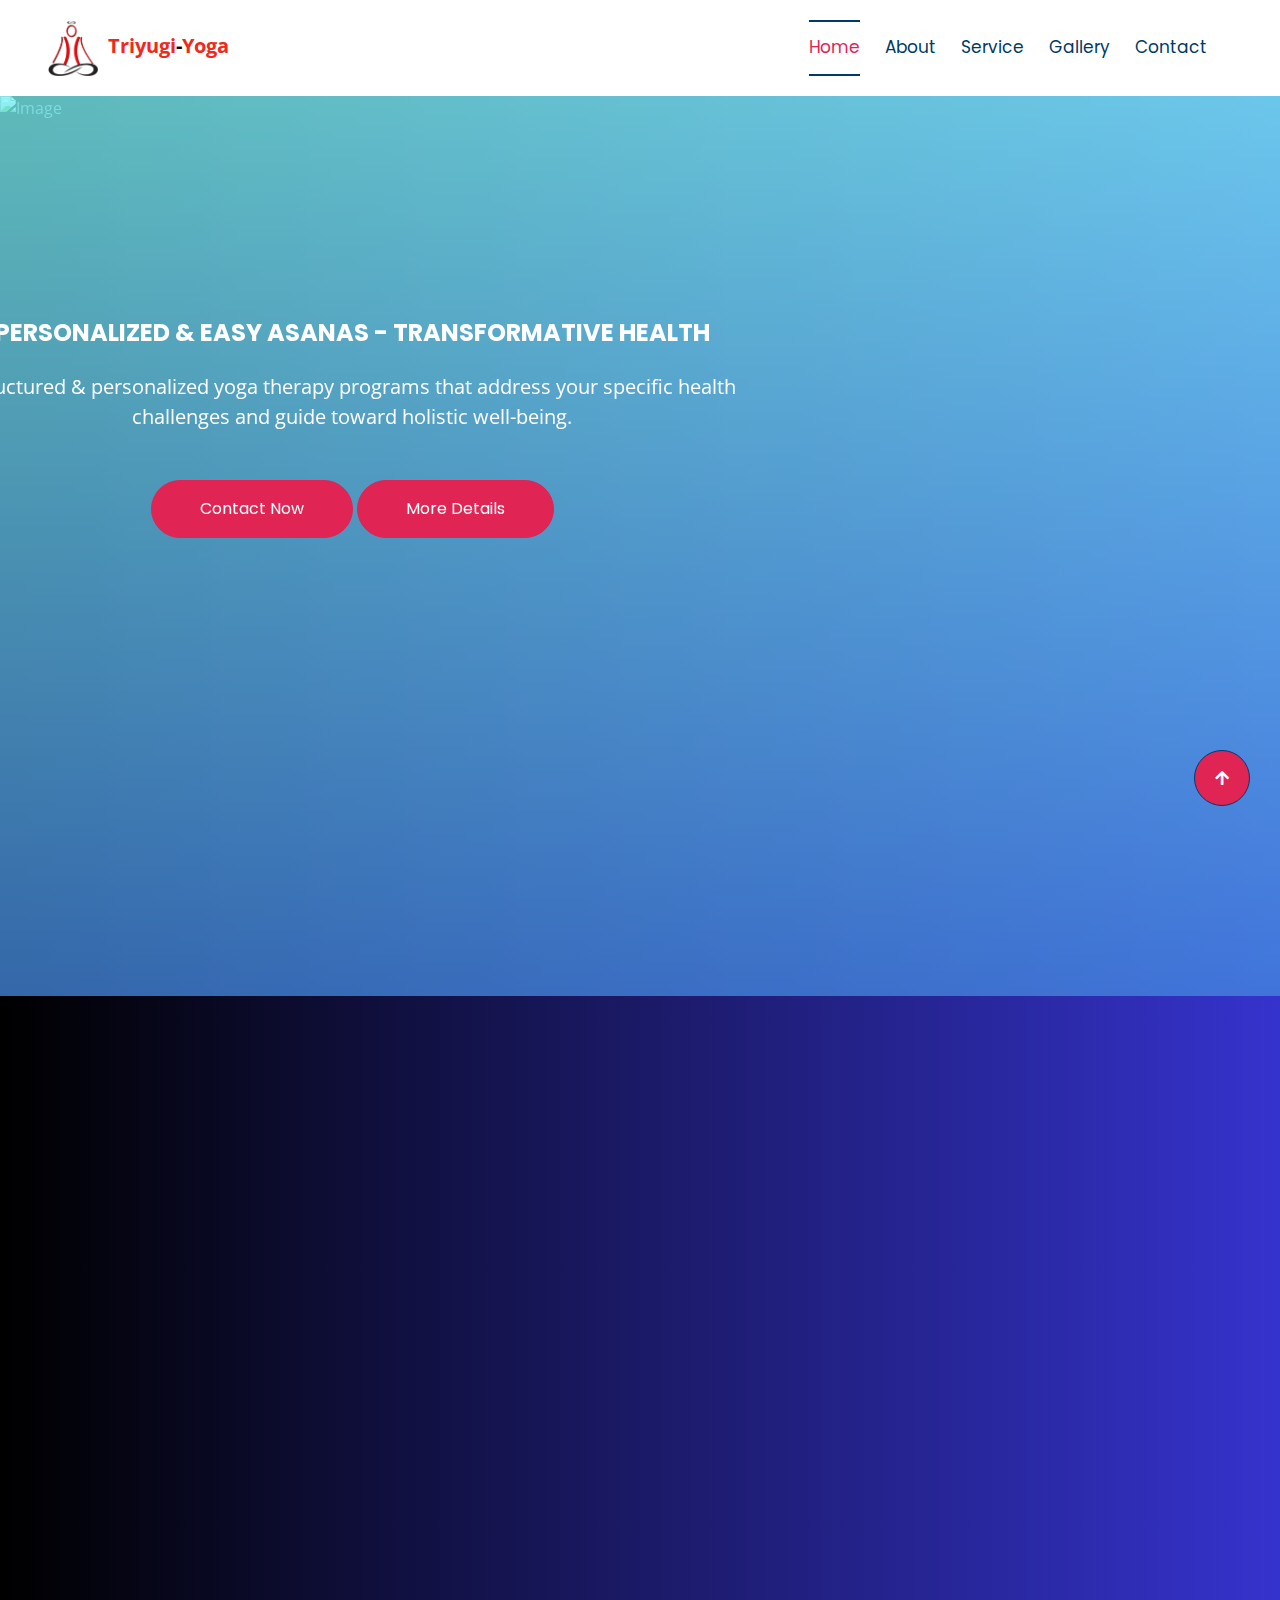
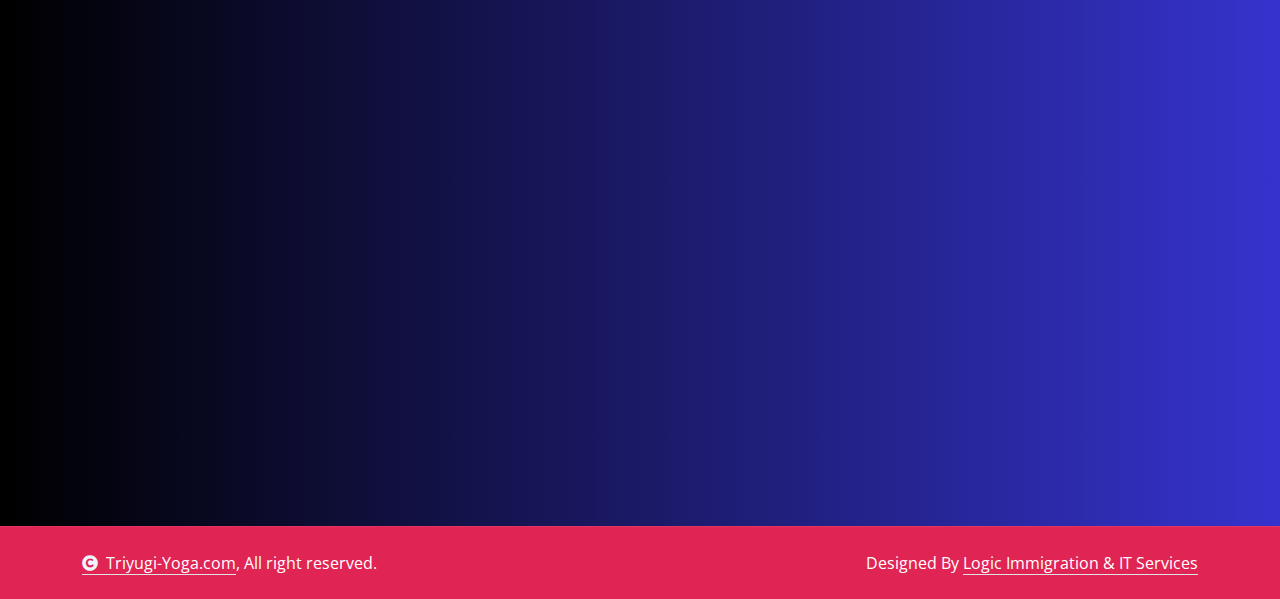
==== commit fb38c6b4: "update all" ====
--- a/index.html
+++ b/index.html
@@ -93,7 +93,7 @@
                     <div class="carousel-caption">
                         <div class="text-center p-4 mn-text-center" style="max-width: 900px;">
                             <h4 class="text-white text-uppercase fw-bold mb-3 mb-md-4 wow fadeInUp"
-                                data-wow-delay="0.60s">Personalized & Easy Asana - Transformative Health</h4>
+                                data-wow-delay="0.60s">Personalized & Easy Asanas - Transformative Health</h4>
                             <!-- <h1 class="display-1 text-capitalize text-white mb-3 mb-md-4 wow fadeInUp"
                                 data-wow-delay="0.3s">Immigration Process Starts Here!</h1> -->
                             <p class="text-white mb-2 mb-md-5 fs-5 wow fadeInUp" data-wow-delay="0.5s">Structured &
@@ -209,68 +209,75 @@
     <!-- Testimonial End -->
 
 
-<!-- Contact Start -->
-<div class="container-fluid contact overflow-hidden pb-5">
-    <div class="container py-5">
-        <div class="office pt-5">
-            <div class="section-title text-center mb-5 wow fadeInUp" data-wow-delay="0.1s">
-                <div class="sub-style">
-                    <h5 class="sub-title text-secondary px-3">Contact</h5>
-                </div>
-                <h1 class="display-5 mb-4 text-light">Mukesh Kumar</h1>
-                <p class="mb-0 text-light">For any kind of query and consultation regarding yoga you can directly contact
-                    me.</p>
-            </div>
-            <div class="row g-4 justify-content-center">
-
-                <div class="col-md-6 col-lg-6 col-xl-3 wow fadeInUp" data-wow-delay="0.7s">
-                    <div class="office-item p-4">
-                        <div class="office-img mb-4">
-                            <img src="img/y21.jpg" class="img-fluid w-100 rounded" alt="">
-                        </div>
-                        <div class="office-content d-flex flex-column">
-                            <h4 class="mb-2">Mukesh Kumar</h4>
-                            <a class="btn btn-primary border-secondary rounded-pill text-white py-3 px-5 wow fadeInUp"
-                             data-wow-delay="0.7s" href="contact.html">Contact Now</a>
-                            <a href="#" class="text-muted fs-5 mb-2">contact@triyugi-yoga.com</a>
-                            <p class="mb-0">Durg, Chhattisgarh, India</p>
-                        </div>
-                    </div>
-                </div>
-            </div>
-        </div>
-    </div>
-</div>
-<!-- Contact End -->
-
-
-
-
-<!-- Footer Start -->
-<div class="container-fluid footer py-5 wow fadeIn mn-ft-alig-01" data-wow-delay="0.2s">
-    <div class="container py-5">
-        <div class="row g-5">
-            <div class="col-md-6 col-lg-6 col-xl-3">
-                <div class="footer-item d-flex flex-column">
-                    <h4 class="text-secondary mb-4">Contact Info</h4>
-                    <a href=""><i class="fa fa-map-marker-alt me-2"></i><span class="text-light">Durg, Chhattisgarh, India</span></a>
-                    <a href=""><i class="fas fa-envelope me-2"></i><span class="text-light">contact@Triyugi-Yoga.com</span></a>
-                    <a href=""><i class="fas fa-phone me-2"></i><span class="text-light">+91-7354435014</span></a>
-                    <!-- <a href="" class="mb-3"><i class="fas fa-print me-2"></i><span class="text-light">+012 345 67890</span></a> -->
-                    <div class="d-flex align-items-center">
-                        <a href="contact.html"><i class="fas fa-share fa-2x text-secondary me-2"></i></a>
-                        <a class="btn mx-1 text-light" href=""><i class="fab fa-facebook-f"></i></a>
-                        <a class="btn mx-1 text-secondary" href="https://youtube.com/@triyugiyoga?si=-eMSB6uDKxvCyDJ5" target="_blank"><i class="fab fa-youtube"></i></a>
-                        <a class="btn mx-1 text-secondary" href="https://www.instagram.com/triyugi_yoga/profilecard/?igsh=MWY4N2Eyd2UwZXZyNA==" target="_blank"><i class="fab fa-instagram"></i></a>
-                        <!-- <a class="btn mx-1 text-light" href=""><i class="fab fa-linkedin-in"></i></a> -->
-                    </div>
-                </div>
-            </div>
-        </div>
-    </div>
-</div>
-
-<!-- Footer End -->
+    <!-- Contact Start -->
+    <div class="container-fluid contact overflow-hidden pb-5">
+        <div class="container py-5">
+            <div class="office pt-5">
+                <div class="section-title text-center mb-5 wow fadeInUp" data-wow-delay="0.1s">
+                    <div class="sub-style">
+                        <h5 class="sub-title text-secondary px-3">Contact</h5>
+                    </div>
+                    <h1 class="display-5 mb-4 text-light">Mukesh Kumar</h1>
+                    <p class="mb-0 text-light">For any kind of query and consultation regarding yoga you can directly
+                        contact
+                        me.</p>
+                </div>
+                <div class="row g-4 justify-content-center">
+
+                    <div class="col-md-6 col-lg-6 col-xl-3 wow fadeInUp" data-wow-delay="0.7s">
+                        <div class="office-item p-4">
+                            <div class="office-img mb-4">
+                                <img src="img/y21.jpg" class="img-fluid w-100 rounded" alt="">
+                            </div>
+                            <div class="office-content d-flex flex-column">
+                                <h4 class="mb-2">Mukesh Kumar</h4>
+                                <a class="btn btn-primary border-secondary rounded-pill text-white py-3 px-5 wow fadeInUp"
+                                    data-wow-delay="0.7s" href="contact.html">Contact Now</a>
+                                <a href="#" class="text-muted fs-5 mb-2">yoga.mkt108@gmail.com</a>
+                                <p class="mb-0">Durg, Chhattisgarh, India</p>
+                            </div>
+                        </div>
+                    </div>
+                </div>
+            </div>
+        </div>
+    </div>
+    <!-- Contact End -->
+
+
+
+
+    <!-- Footer Start -->
+    <div class="container-fluid footer py-5 wow fadeIn mn-ft-alig-01" data-wow-delay="0.2s">
+        <div class="container py-5">
+            <div class="row g-5">
+                <div class="col-md-6 col-lg-6 col-xl-3">
+                    <div class="footer-item d-flex flex-column">
+                        <h4 class="text-secondary mb-4">Contact Info</h4>
+                        <a href=""><i class="fa fa-map-marker-alt me-2"></i><span class="text-light">Durg, Chhattisgarh,
+                                India</span></a>
+                        <a href=""><i class="fas fa-envelope me-2"></i><span
+                                class="text-light">yoga.mkt108@gmail.com</span></a>
+                        <a href=""><i class="fas fa-phone me-2"></i><span class="text-light">+91-7354435014</span></a>
+                        <!-- <a href="" class="mb-3"><i class="fas fa-print me-2"></i><span class="text-light">+012 345 67890</span></a> -->
+                        <div class="d-flex align-items-center">
+                            <a href="contact.html"><i class="fas fa-share fa-2x text-secondary me-2"></i></a>
+                            <a class="btn mx-1 text-light" href=""><i class="fab fa-facebook-f"></i></a>
+                            <a class="btn mx-1 text-secondary"
+                                href="https://youtube.com/@triyugiyoga?si=-eMSB6uDKxvCyDJ5" target="_blank"><i
+                                    class="fab fa-youtube"></i></a>
+                            <a class="btn mx-1 text-secondary"
+                                href="https://www.instagram.com/triyugi_yoga/profilecard/?igsh=MWY4N2Eyd2UwZXZyNA=="
+                                target="_blank"><i class="fab fa-instagram"></i></a>
+                            <!-- <a class="btn mx-1 text-light" href=""><i class="fab fa-linkedin-in"></i></a> -->
+                        </div>
+                    </div>
+                </div>
+            </div>
+        </div>
+    </div>
+
+    <!-- Footer End -->
 
 
     <!-- Copyright Start -->
@@ -283,7 +290,8 @@
                         reserved.</span>
                 </div>
                 <div class="col-md-6 text-center text-md-end text-white">
-                    Designed By <a class="border-bottom text-white" href="https://www.logicimmigration-itservices.online" target="_blank">Logic Immigration & IT
+                    Designed By <a class="border-bottom text-white"
+                        href="https://www.logicimmigration-itservices.online" target="_blank">Logic Immigration & IT
                         Services</a>
                 </div>
             </div>
--- a/css/style.css
+++ b/css/style.css
@@ -557,7 +557,6 @@
     width: 96%;
     transition: 0.5s;
 }
-
 .service .service-item:hover .service-inner .service-title .service-content {
     bottom: 0;
     opacity: 1;
--- a/css/style-2.css
+++ b/css/style-2.css
@@ -146,4 +146,13 @@
     .mn-head-01{
         margin-top: 5px;
     }
-}+}
+
+@media (max-width: 768px) {
+    .mn-sub-ttl-01{
+        font-size: 12px;
+        margin-bottom: 100px;
+    }
+    
+}
+
